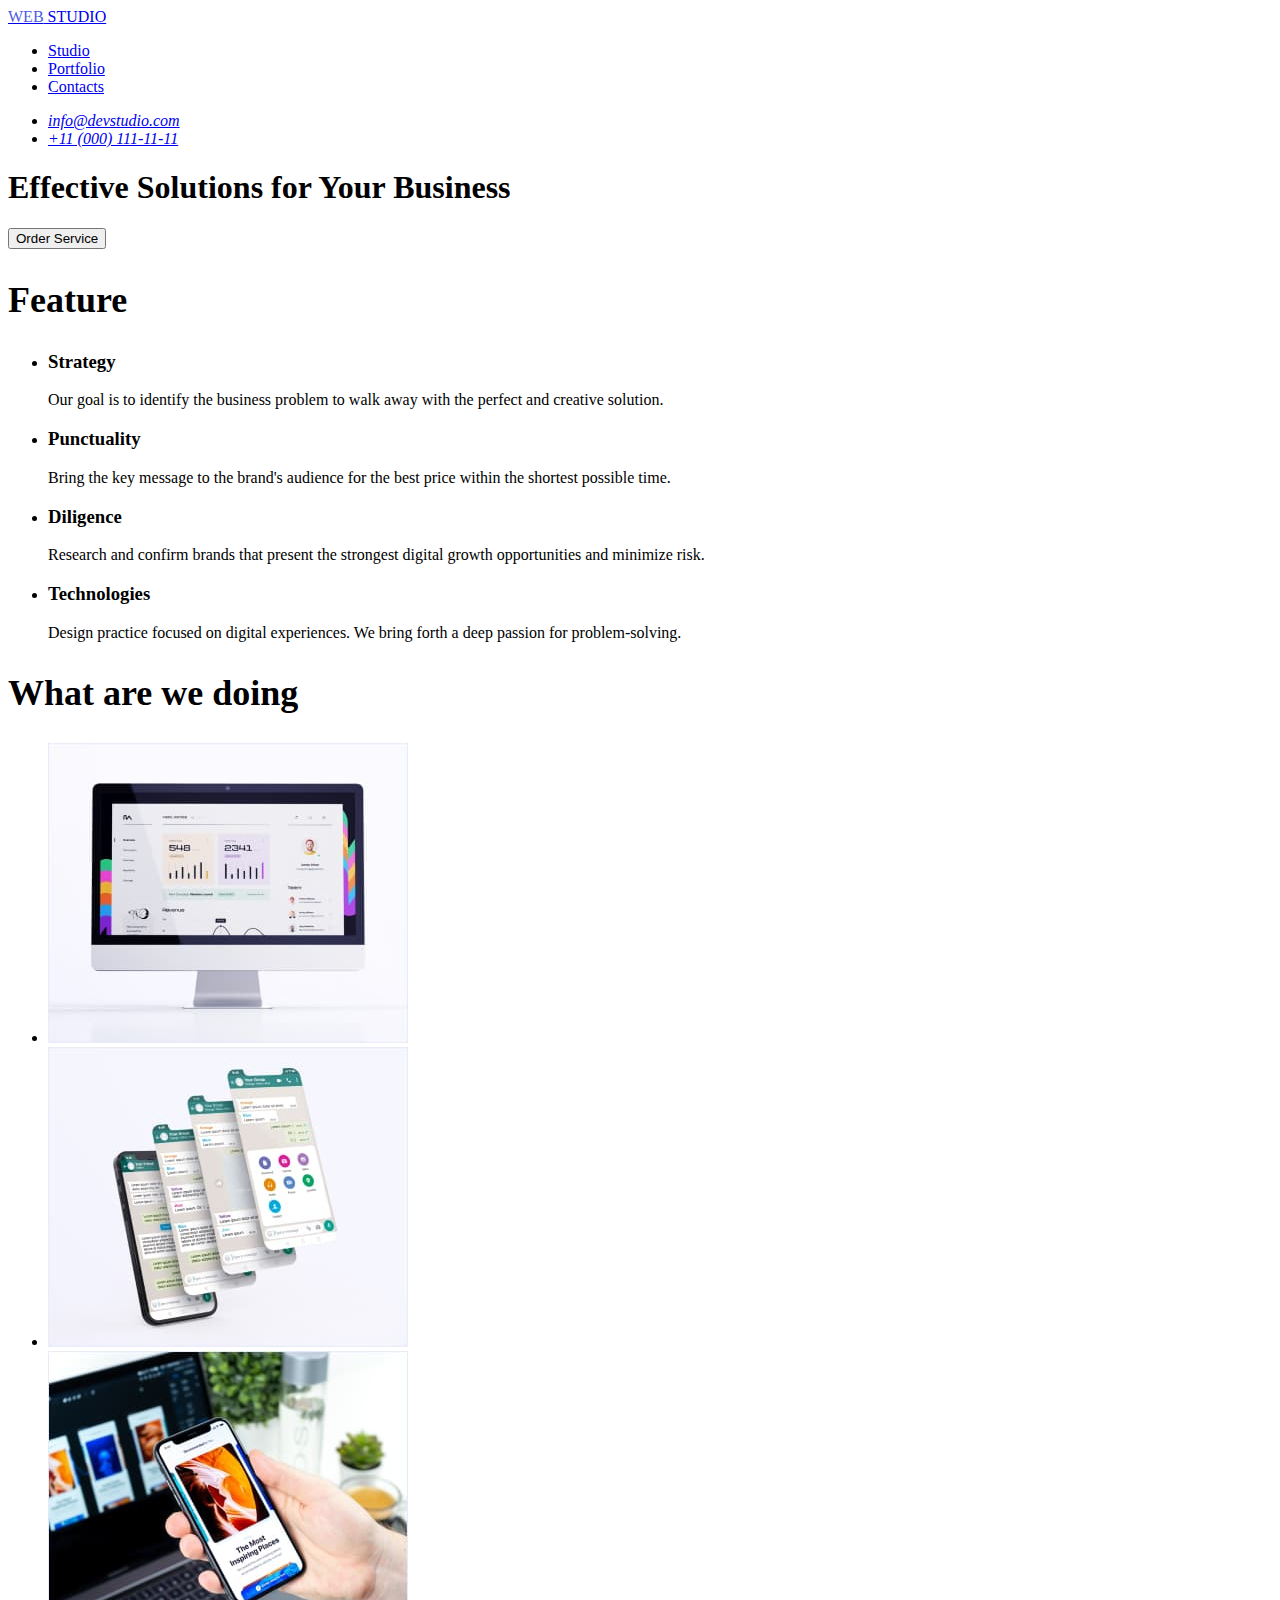
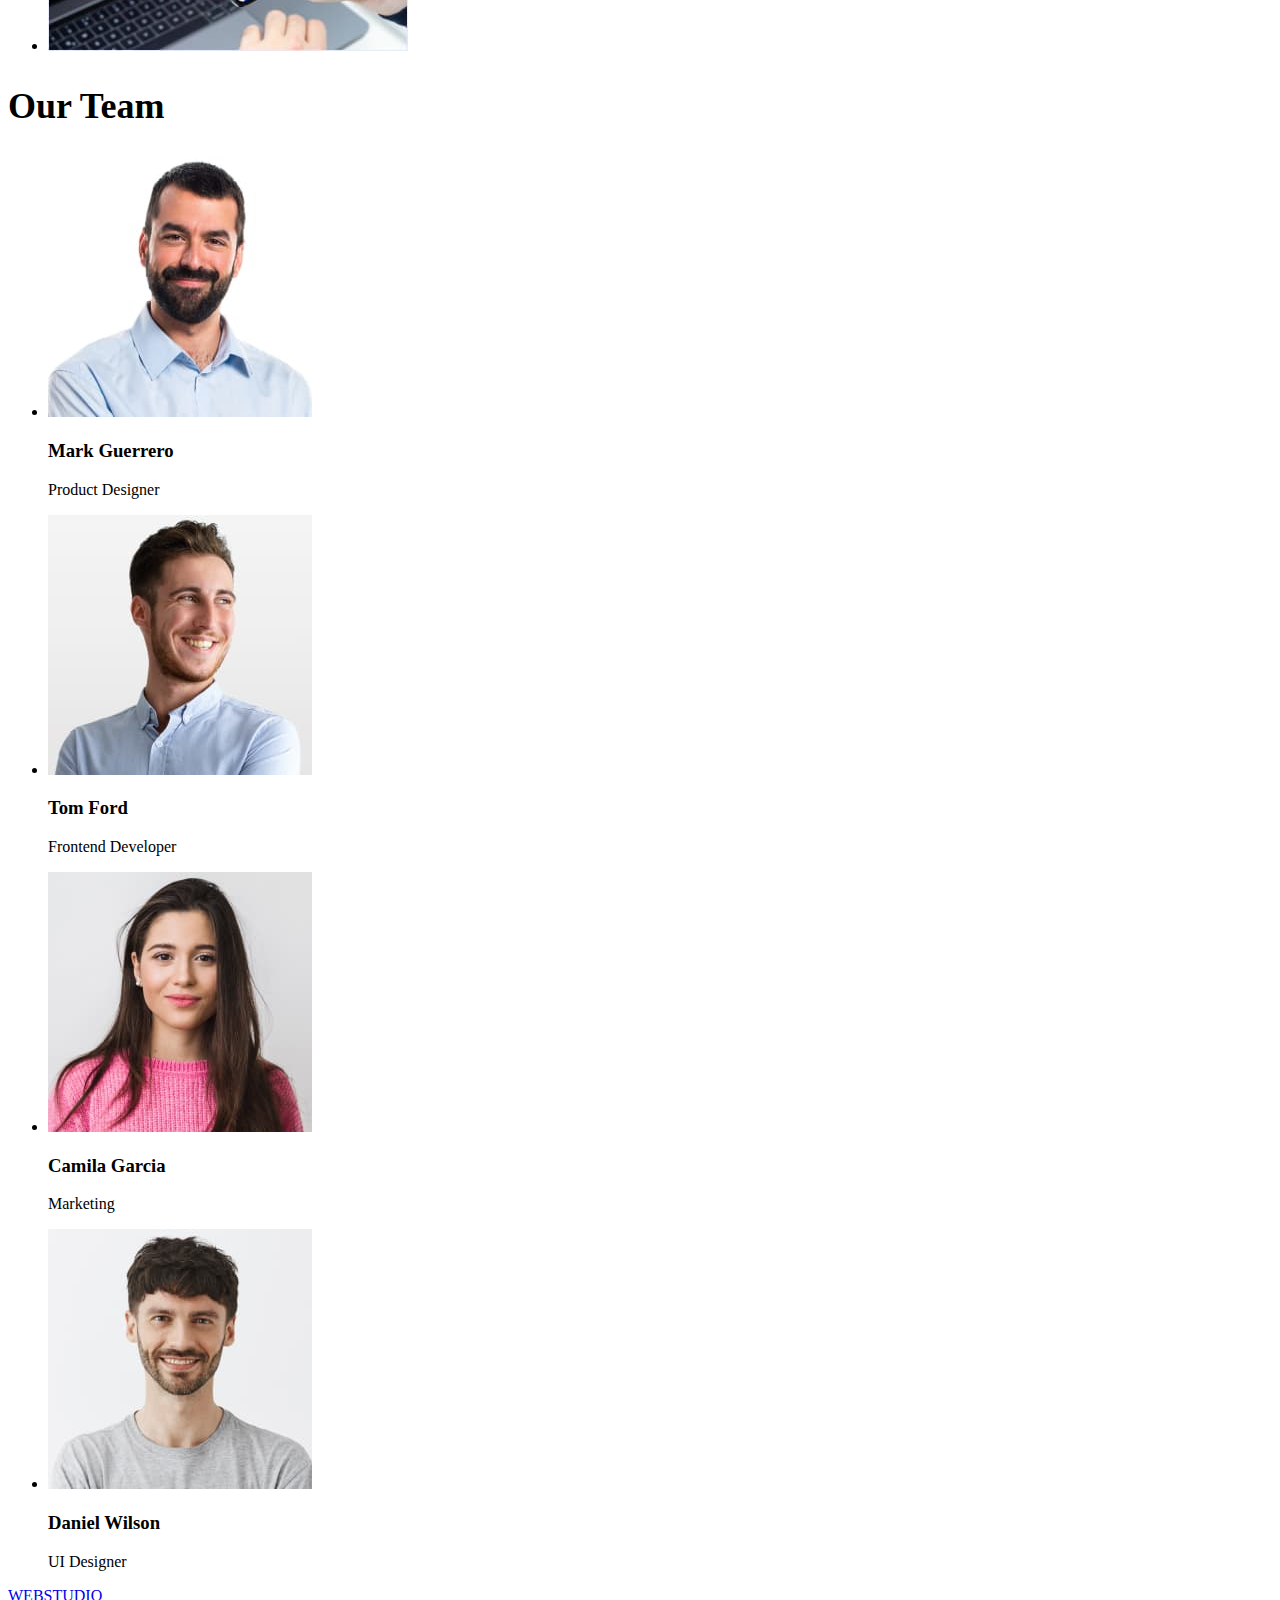
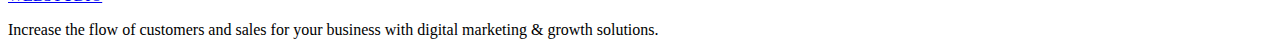
==== index.html @ 149af1ee "Update index.html" ====
<!DOCTYPE html>
<html lang="en">
    
<head>
    <meta charset="UTF-8">
    <meta http-equiv="X-UA-Compatible" content="IE=edge">
    <meta name="viewport" content="width=device-width, initial-scale=1.0">
    <link rel="stylesheet" href="css/styles.css">
    
    <title>STUDIO</title>
</head>

<body>

    <!-- header  -->
    <header>
        <!-- menu nav -->
        <nav>
            <!-- logo -->
        <a href="./index.html"><span class="project-logo-1">WEB</span> STUDIO</a>

            <ul>
                <li><a href="./index.html">Studio</a></li>
                <li><a href="#">Portfolio</a></li>
                <li><a href="#">Contacts</a></li>
            </ul>
        </nav>
        <!-- tel mail -->
        <address>
            <ul>
                <li>
                    <a href="mailto:info@devstudio.com"> info@devstudio.com</a>
                </li>
                <li>
                    <a href="tel:+110001111111">+11 (000) 111-11-11</a>
                </li>
            </ul>
        </address>
    </header>

    <main>

        <!-- hero image -->
        <section>
            <h1>Effective Solutions for Your Business</h1>
            <button type="button">Order Service</button>
        </section>

        <!-- Feature -->
        <section>

            <h2>Feature</h2>
            <ul>
                <li>
                    <h3>Strategy</h3>

                    <p> Our goal is to identify the business problem
                    to walk away with the perfect and
                    creative solution.
                </p>
                </li>
                <li>
                    <h3>Punctuality</h3>

                    <p>Bring the key message to the brand's audience for
                    the best price within the shortest possible time.
                </p>
                </li>

                <li>
                    <h3>Diligence</h3>
                    <p>Research and confirm brands that present the strongest
                    digital growth opportunities and minimize risk.</p>
                </li>


                <li>
                    <h3>Technologies</h3>
                    <p>Design practice focused on digital experiences.
                    We bring forth a deep passion for problem-solving.
                </p>
                </li>
            </ul>
        </section>

        <!-- action -->
        <section>
            <h2>What are we doing</h2>
            <ul>
                <li><img src="./images/img-1-opt.jpg" alt="monitor" width="360"></li>
                <li><img src="./images/img-2-opt.jpg" alt="mobiles" width="360"></li>
                <li><img src="./images/img-3-opt.jpg" alt="hand with phone" width="360"></li>
            </ul>
        </section>

        <section>
            <h2>Our Team</h2>
            <ul>
                <li>
                    <img src="./images/mark-opt.jpg" alt="Mark Guerrero Product Designer" width="264">
                    <h3>Mark Guerrero</h3>
                    <p>Product Designer</p>
                </li>

                <li>
                    <img src="./images/tom-opt.jpg" alt="Tom Ford Frontend Developer" width="264">
                    <h3>Tom Ford</h3>
                    <p>Frontend Developer</p>
                </li>

                <li>
                    <img src="./images/camila-opt.jpg" alt="Camila Garcia Marketing" width="264">
                    <h3>Camila Garcia</h3>
                    <p>Marketing</p>
                </li>

                <li>
                    <img src="./images/daniel-opt.jpg" alt="Daniel Wilson UI Designer" width="264">
                    <h3>Daniel Wilson</h3>
                    <p>UI Designer</p>
                </li>
            </ul>

        </section>


    </main>

    <footer>
        <!-- logo -->
        <a href="./index.html">WEBSTUDIO</a>

        <!-- Increase -->
        <p>
            Increase the flow of customers and
            sales for your business with digital
            marketing & growth solutions.
        </p>

    </footer>


</body>

</html>
---- css/styles.css ----
body {
  background-color: #ffffff;
}

/* logo */

.project-logo-1 {
size: 18px; color: #4D5AE5;

}
/* Typography */

h2 {
font-size: 36px;
}
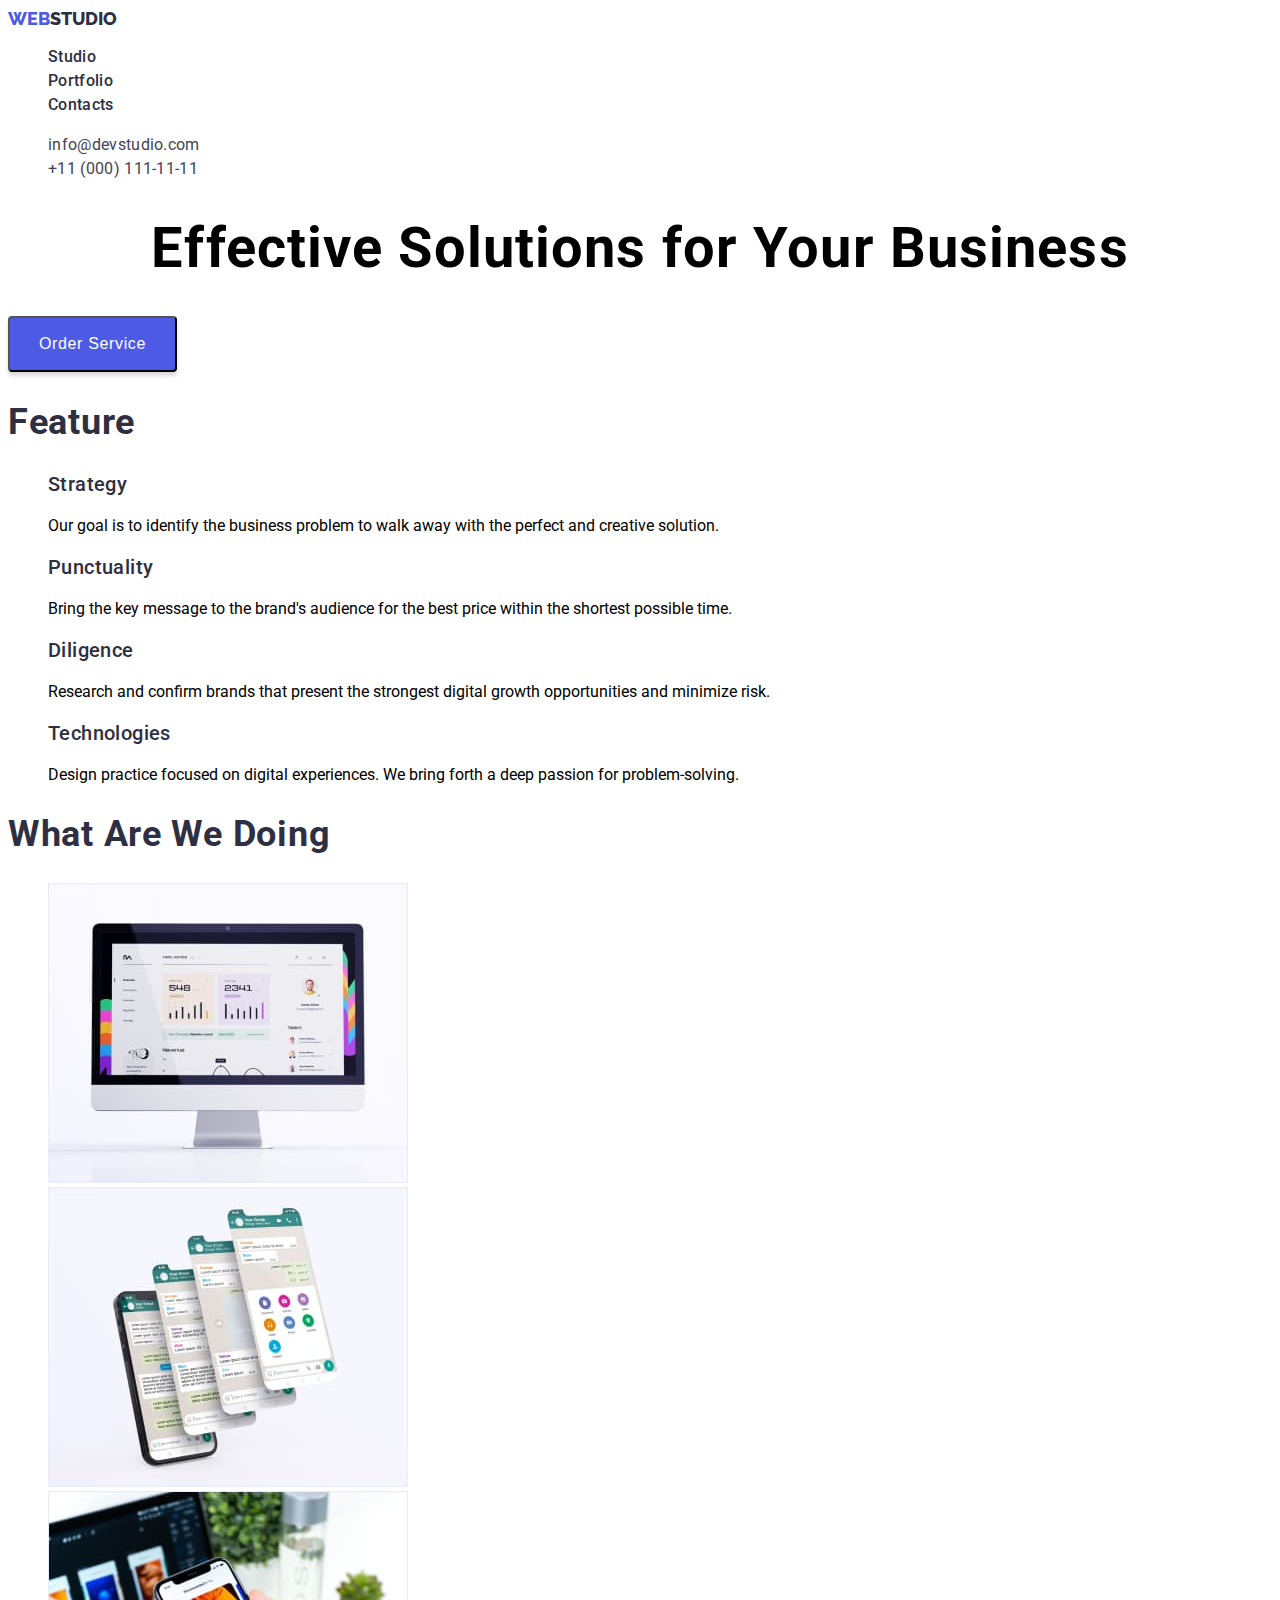
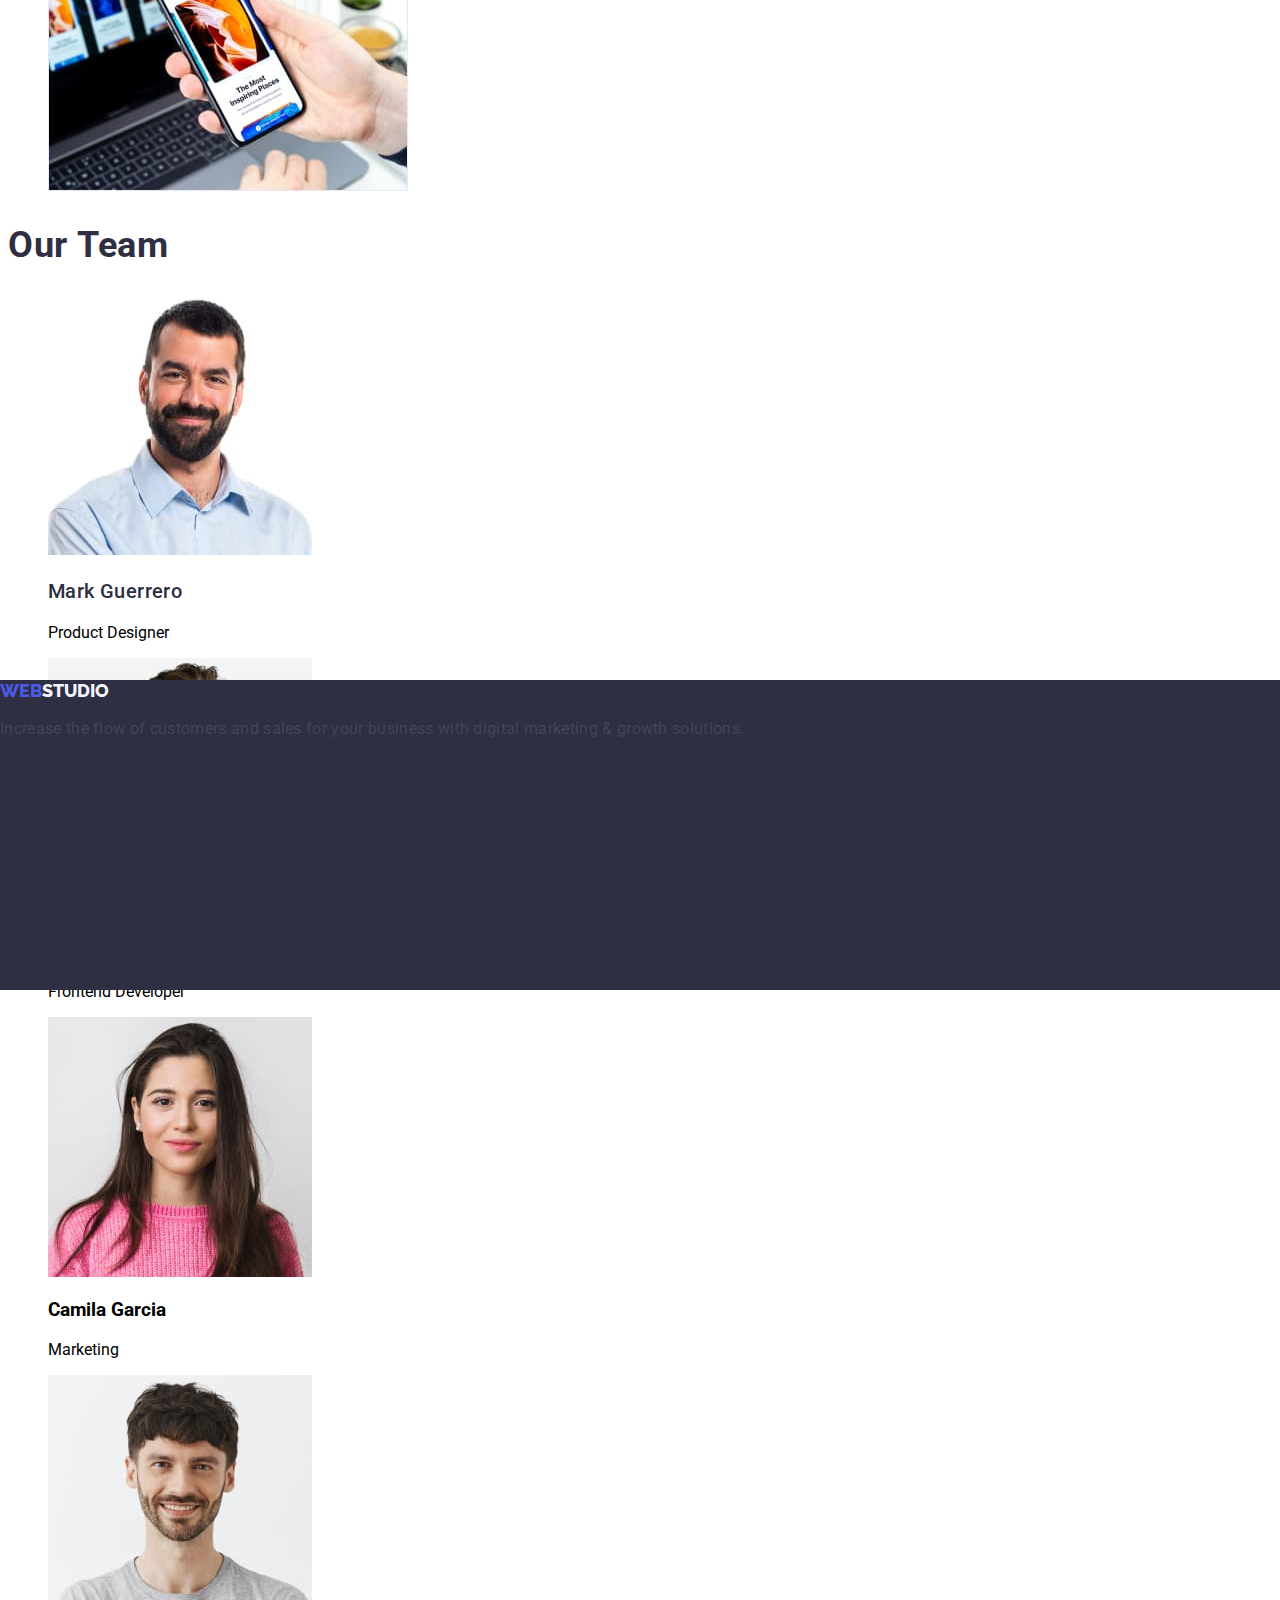
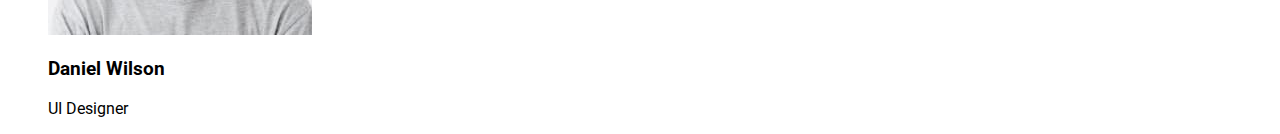
==== commit 5b9ea1c5: "update fonts" ====
--- a/index.html
+++ b/index.html
@@ -1,38 +1,46 @@
 <!DOCTYPE html>
+
 <html lang="en">
-    
+
 <head>
     <meta charset="UTF-8">
     <meta http-equiv="X-UA-Compatible" content="IE=edge">
     <meta name="viewport" content="width=device-width, initial-scale=1.0">
     <link rel="stylesheet" href="css/styles.css">
-    
+
     <title>STUDIO</title>
+    <link rel="stylesheet" href="css/styles.css">
+    <link rel="preconnect" href="https://fonts.googleapis.com">
+    <link rel="preconnect" href="https://fonts.gstatic.com" crossorigin>
+    <link
+        href="https://fonts.googleapis.com/css2?family=Raleway:wght@800&family=Roboto:wght@400;500;700;900&display=swap"
+        rel="stylesheet">
+
 </head>
 
-<body>
+<body class="main-font">
+    <!-- header  -->
+    <header class="page-header">
+        <!-- menu nav -->
+        <nav class="page-nav">
+            <!-- logo -->
+            <a class="logotype link" href="./index.html">
+                <span class="web-color">WEB</span><span class="studio-color">STUDIO</span></a>
 
-    <!-- header  -->
-    <header>
-        <!-- menu nav -->
-        <nav>
-            <!-- logo -->
-        <a href="./index.html"><span class="project-logo-1">WEB</span> STUDIO</a>
-
-            <ul>
-                <li><a href="./index.html">Studio</a></li>
-                <li><a href="#">Portfolio</a></li>
-                <li><a href="#">Contacts</a></li>
+            <ul class="menu list">
+                <li><a class="link menu-link" href="./index.html">Studio</a></li>
+                <li><a class="link menu-link" href="./portfolio.html">Portfolio</a></li>
+                <li><a class="link menu-link" href="./index.html">Contacts</a></li>
             </ul>
         </nav>
         <!-- tel mail -->
-        <address>
-            <ul>
+        <address class="phone-mail">
+            <ul class="menu-contacts list">
                 <li>
-                    <a href="mailto:info@devstudio.com"> info@devstudio.com</a>
+                    <a class="contact-phone-mail link" href="mailto:info@devstudio.com"> info@devstudio.com</a>
                 </li>
                 <li>
-                    <a href="tel:+110001111111">+11 (000) 111-11-11</a>
+                    <a class="contact-phone-mail link" href="tel:+110001111111">+11 (000) 111-11-11</a>
                 </li>
             </ul>
         </address>
@@ -41,82 +49,79 @@
     <main>
 
         <!-- hero image -->
-        <section>
-            <h1>Effective Solutions for Your Business</h1>
-            <button type="button">Order Service</button>
+        <section class="hero">
+            <h1 class="main-title" lang="en">Effective Solutions for Your Business</h1>
+            <button class="order-btn" type="button">Order Service</button>
         </section>
 
         <!-- Feature -->
-        <section>
+        <section class="feature">
 
-            <h2>Feature</h2>
-            <ul>
+            <h2 class="suptitle">Feature</h2>
+            <ul class="list">
                 <li>
-                    <h3>Strategy</h3>
+                    <h3 class="suptitle-3">Strategy</h3>
 
-                    <p> Our goal is to identify the business problem
+                    Our goal is to identify the business problem
                     to walk away with the perfect and
                     creative solution.
-                </p>
                 </li>
                 <li>
-                    <h3>Punctuality</h3>
+                    <h3 class="suptitle-3">Punctuality</h3>
 
-                    <p>Bring the key message to the brand's audience for
+                    Bring the key message to the brand's audience for
                     the best price within the shortest possible time.
-                </p>
                 </li>
 
                 <li>
-                    <h3>Diligence</h3>
-                    <p>Research and confirm brands that present the strongest
-                    digital growth opportunities and minimize risk.</p>
+                    <h3 class="suptitle-3">Diligence</h3>
+                    Research and confirm brands that present the strongest
+                    digital growth opportunities and minimize risk.
                 </li>
 
 
                 <li>
-                    <h3>Technologies</h3>
-                    <p>Design practice focused on digital experiences.
+                    <h3 class="suptitle-3">Technologies</h3>
+                    Design practice focused on digital experiences.
                     We bring forth a deep passion for problem-solving.
-                </p>
                 </li>
             </ul>
         </section>
 
         <!-- action -->
-        <section>
-            <h2>What are we doing</h2>
-            <ul>
+        <section class="action">
+            <h2 class="suptitle">What are we doing</h2>
+            <ul class="list">
                 <li><img src="./images/img-1-opt.jpg" alt="monitor" width="360"></li>
                 <li><img src="./images/img-2-opt.jpg" alt="mobiles" width="360"></li>
                 <li><img src="./images/img-3-opt.jpg" alt="hand with phone" width="360"></li>
             </ul>
         </section>
 
-        <section>
-            <h2>Our Team</h2>
-            <ul>
+        <section class="team">
+            <h2 class="suptitle">Our Team</h2>
+            <ul class="list">
                 <li>
                     <img src="./images/mark-opt.jpg" alt="Mark Guerrero Product Designer" width="264">
-                    <h3>Mark Guerrero</h3>
+                    <h3 class="suptitle-3">Mark Guerrero</h3>
                     <p>Product Designer</p>
                 </li>
 
                 <li>
                     <img src="./images/tom-opt.jpg" alt="Tom Ford Frontend Developer" width="264">
-                    <h3>Tom Ford</h3>
+                    <h3 suptitle-3>Tom Ford</h3>
                     <p>Frontend Developer</p>
                 </li>
 
                 <li>
                     <img src="./images/camila-opt.jpg" alt="Camila Garcia Marketing" width="264">
-                    <h3>Camila Garcia</h3>
+                    <h3 suptitle-3>Camila Garcia</h3>
                     <p>Marketing</p>
                 </li>
 
                 <li>
                     <img src="./images/daniel-opt.jpg" alt="Daniel Wilson UI Designer" width="264">
-                    <h3>Daniel Wilson</h3>
+                    <h3 suptitle-3>Daniel Wilson</h3>
                     <p>UI Designer</p>
                 </li>
             </ul>
@@ -127,16 +132,18 @@
     </main>
 
     <footer>
-        <!-- logo -->
-        <a href="./index.html">WEBSTUDIO</a>
+        <section class="footer-bck">
+            <!-- logo -->
+            <a class="logotype link" href="./index.html">
+                <span class="web-color">WEB</span><span class="studio-color-footer">STUDIO</span> </a>
 
-        <!-- Increase -->
-        <p>
-            Increase the flow of customers and
-            sales for your business with digital
-            marketing & growth solutions.
-        </p>
-
+            <!-- Increase -->
+            <p class="suptitle-text">
+                Increase the flow of customers and
+                sales for your business with digital
+                marketing & growth solutions.
+            </p>
+        </section>
     </footer>
 
 
--- a/css/styles.css
+++ b/css/styles.css
@@ -1,15 +1,133 @@
 body {
   background-color: #ffffff;
 }
+/* =========== styles remove =========  */
+.list {
+  list-style: none;
+}
+.link {
+  text-decoration: none;
+}
+/* =========== /styles remove =========  */
 
-/* logo */
+.logotype {
+  font-family: "Raleway", sans-serif;
+  font-weight: 800;
+  font-size: 18px;
+  line-height: 21px;
+}
+.web-color {
+  color: #4d5ae5;
+}
+.studio-color {
+  color: #2e2f42;
+}
+.studio-color-footer {
+  color: #f4f4fd;
+}
+/* ================== COMPONENTS ================== */
+.suptitle {
+  font-weight: 700;
+  font-size: 36px;
+  line-height: 40px;
+  letter-spacing: 0.02em;
+  text-transform: capitalize;
+  color: #2e2f42;
+}
 
-.project-logo-1 {
-size: 18px; color: #4D5AE5;
+.suptitle-3 {
+  font-weight: 500;
+  font-size: 20px;
+  line-height: 24px;
+  /* text-align: center; */
+  letter-spacing: 0.02em;
+  color: #2e2f42;
+}
 
+.suptitle-text {
+  font-weight: 400;
+  font-size: 16px;
+  line-height: 24px;
+  letter-spacing: 0.02em;
+  color: #434455;
 }
-/* Typography */
 
-h2 {
-font-size: 36px;
-}+/* ================== /COMPONENTS ================== */
+
+/*========= HEADER ===============*/
+
+.menu-link {
+  font-weight: 500;
+  font-size: 16px;
+  line-height: 24px;
+  letter-spacing: 0.02em;
+  color: #2e2f42;
+}
+
+.menu .menu-link:hover,
+.menu .menu-link:focus {
+  color: #404bbf;
+}
+
+.contact-phone-mail {
+  font-style: normal;
+  font-weight: 400;
+  font-size: 16px;
+  line-height: 24px;
+  letter-spacing: 0.02em;
+  color: #434455;
+}
+.contact-phone-mail:active {
+  color: #2e2f42;
+}
+/* ================/HEADER ============== */
+.main-font {
+  font-family: "Roboto", sans-serif;
+}
+
+/* =================HERO================= */
+
+.main-title {
+  font-weight: 700;
+  font-size: 56px;
+  line-height: 1.07;
+  text-align: center;
+  letter-spacing: 0.02em;
+  /* color: #ffffff; */
+}
+
+.order-btn {
+  font-weight: 500;
+  font-size: 16px;
+  line-height: 24px;
+  /* display: flex;
+  align-items: center; */
+  letter-spacing: 0.04em;
+  color: #ffffff;
+  width: 169px;
+  height: 56px;
+  left: 20px;
+  top: 20px;
+  background: #4d5ae5;
+  box-shadow: 0px 4px 4px rgba(0, 0, 0, 0.15);
+  border-radius: 4px;
+}
+
+.order-btn:hover,
+.order-btn:focus {
+  background: #404bbf;
+  color: #ffffff;
+}
+
+/* ================= /HERO ================= */
+
+/* =============FOOTER=================== */
+
+.footer-bck {
+  position: absolute;
+  width: 1440px;
+  height: 310px;
+  left: 0px;
+  top: 2280px;
+  background: #2e2f42;
+}
--- a/css/styles.css
+++ b/css/styles.css
@@ -1,15 +1,133 @@
 body {
   background-color: #ffffff;
 }
+/* =========== styles remove =========  */
+.list {
+  list-style: none;
+}
+.link {
+  text-decoration: none;
+}
+/* =========== /styles remove =========  */
 
-/* logo */
+.logotype {
+  font-family: "Raleway", sans-serif;
+  font-weight: 800;
+  font-size: 18px;
+  line-height: 21px;
+}
+.web-color {
+  color: #4d5ae5;
+}
+.studio-color {
+  color: #2e2f42;
+}
+.studio-color-footer {
+  color: #f4f4fd;
+}
+/* ================== COMPONENTS ================== */
+.suptitle {
+  font-weight: 700;
+  font-size: 36px;
+  line-height: 40px;
+  letter-spacing: 0.02em;
+  text-transform: capitalize;
+  color: #2e2f42;
+}
 
-.project-logo-1 {
-size: 18px; color: #4D5AE5;
+.suptitle-3 {
+  font-weight: 500;
+  font-size: 20px;
+  line-height: 24px;
+  /* text-align: center; */
+  letter-spacing: 0.02em;
+  color: #2e2f42;
+}
 
+.suptitle-text {
+  font-weight: 400;
+  font-size: 16px;
+  line-height: 24px;
+  letter-spacing: 0.02em;
+  color: #434455;
 }
-/* Typography */
 
-h2 {
-font-size: 36px;
-}+/* ================== /COMPONENTS ================== */
+
+/*========= HEADER ===============*/
+
+.menu-link {
+  font-weight: 500;
+  font-size: 16px;
+  line-height: 24px;
+  letter-spacing: 0.02em;
+  color: #2e2f42;
+}
+
+.menu .menu-link:hover,
+.menu .menu-link:focus {
+  color: #404bbf;
+}
+
+.contact-phone-mail {
+  font-style: normal;
+  font-weight: 400;
+  font-size: 16px;
+  line-height: 24px;
+  letter-spacing: 0.02em;
+  color: #434455;
+}
+.contact-phone-mail:active {
+  color: #2e2f42;
+}
+/* ================/HEADER ============== */
+.main-font {
+  font-family: "Roboto", sans-serif;
+}
+
+/* =================HERO================= */
+
+.main-title {
+  font-weight: 700;
+  font-size: 56px;
+  line-height: 1.07;
+  text-align: center;
+  letter-spacing: 0.02em;
+  /* color: #ffffff; */
+}
+
+.order-btn {
+  font-weight: 500;
+  font-size: 16px;
+  line-height: 24px;
+  /* display: flex;
+  align-items: center; */
+  letter-spacing: 0.04em;
+  color: #ffffff;
+  width: 169px;
+  height: 56px;
+  left: 20px;
+  top: 20px;
+  background: #4d5ae5;
+  box-shadow: 0px 4px 4px rgba(0, 0, 0, 0.15);
+  border-radius: 4px;
+}
+
+.order-btn:hover,
+.order-btn:focus {
+  background: #404bbf;
+  color: #ffffff;
+}
+
+/* ================= /HERO ================= */
+
+/* =============FOOTER=================== */
+
+.footer-bck {
+  position: absolute;
+  width: 1440px;
+  height: 310px;
+  left: 0px;
+  top: 2280px;
+  background: #2e2f42;
+}
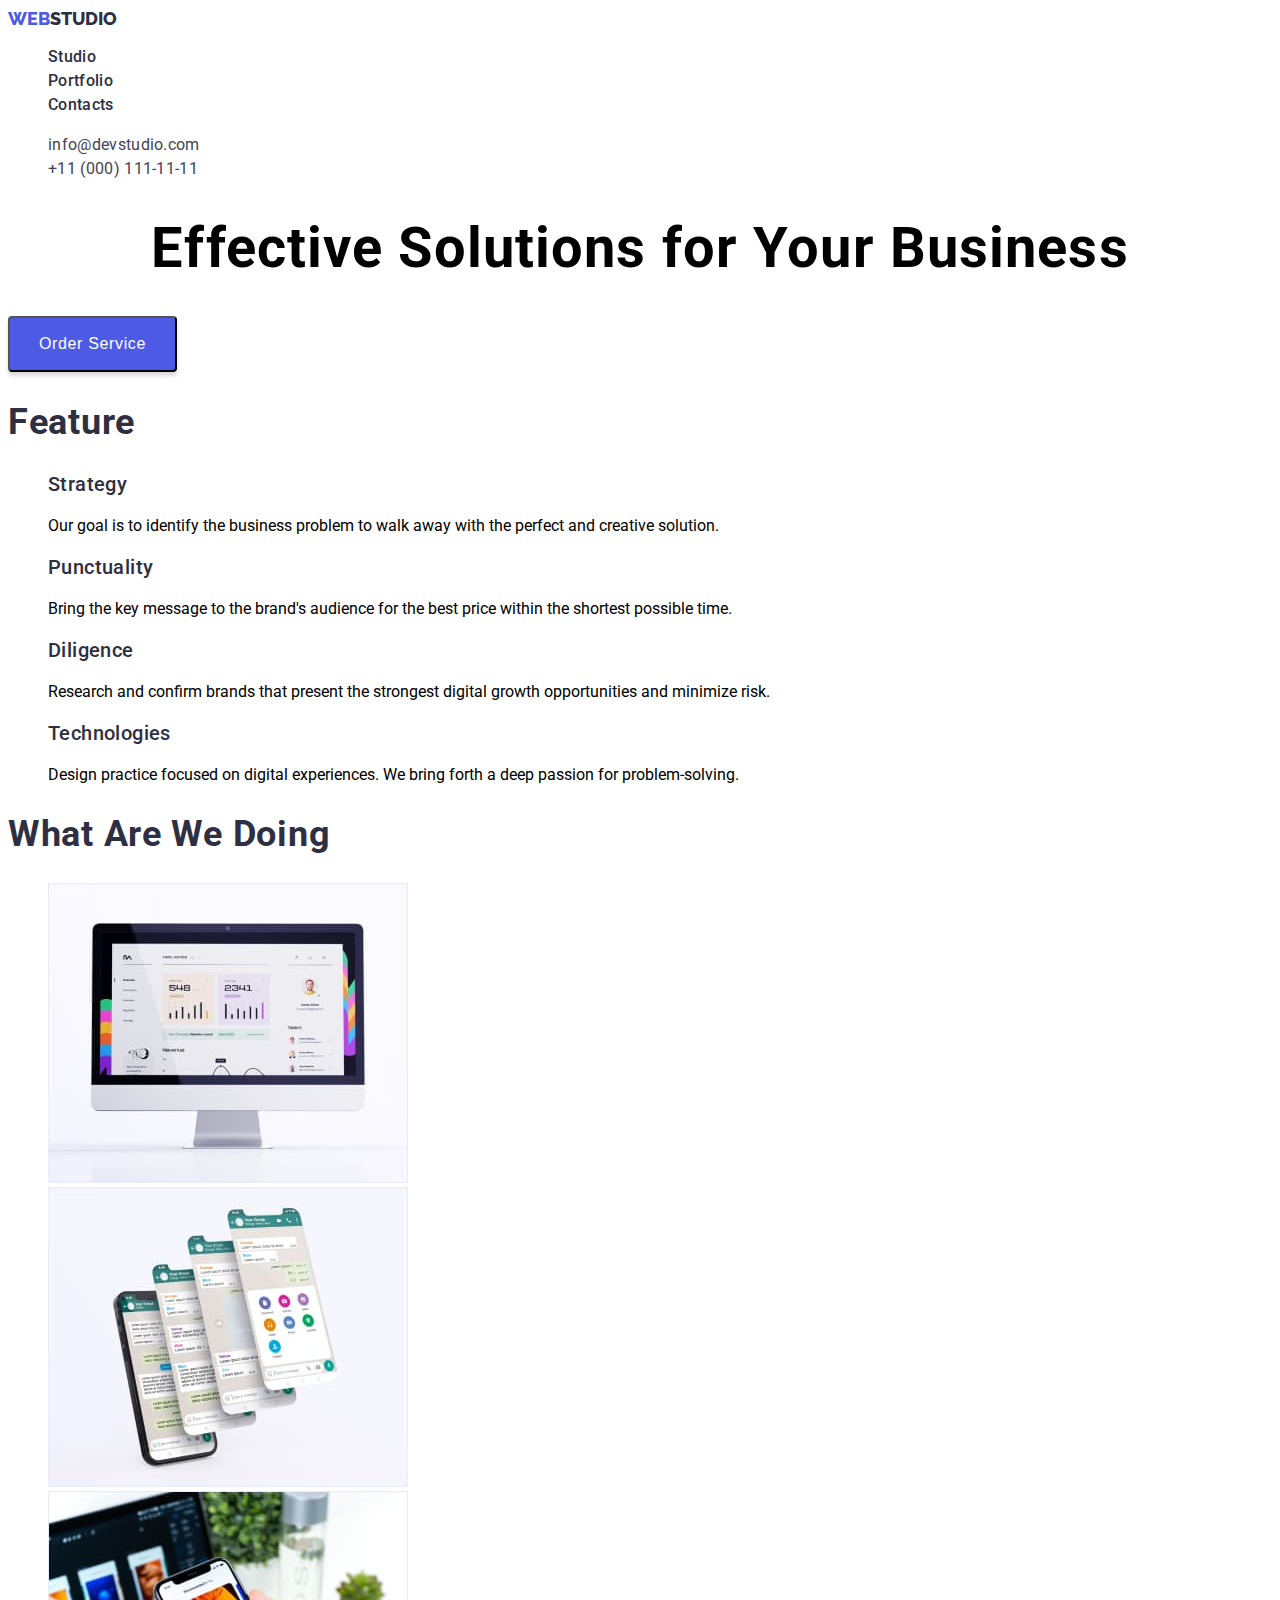
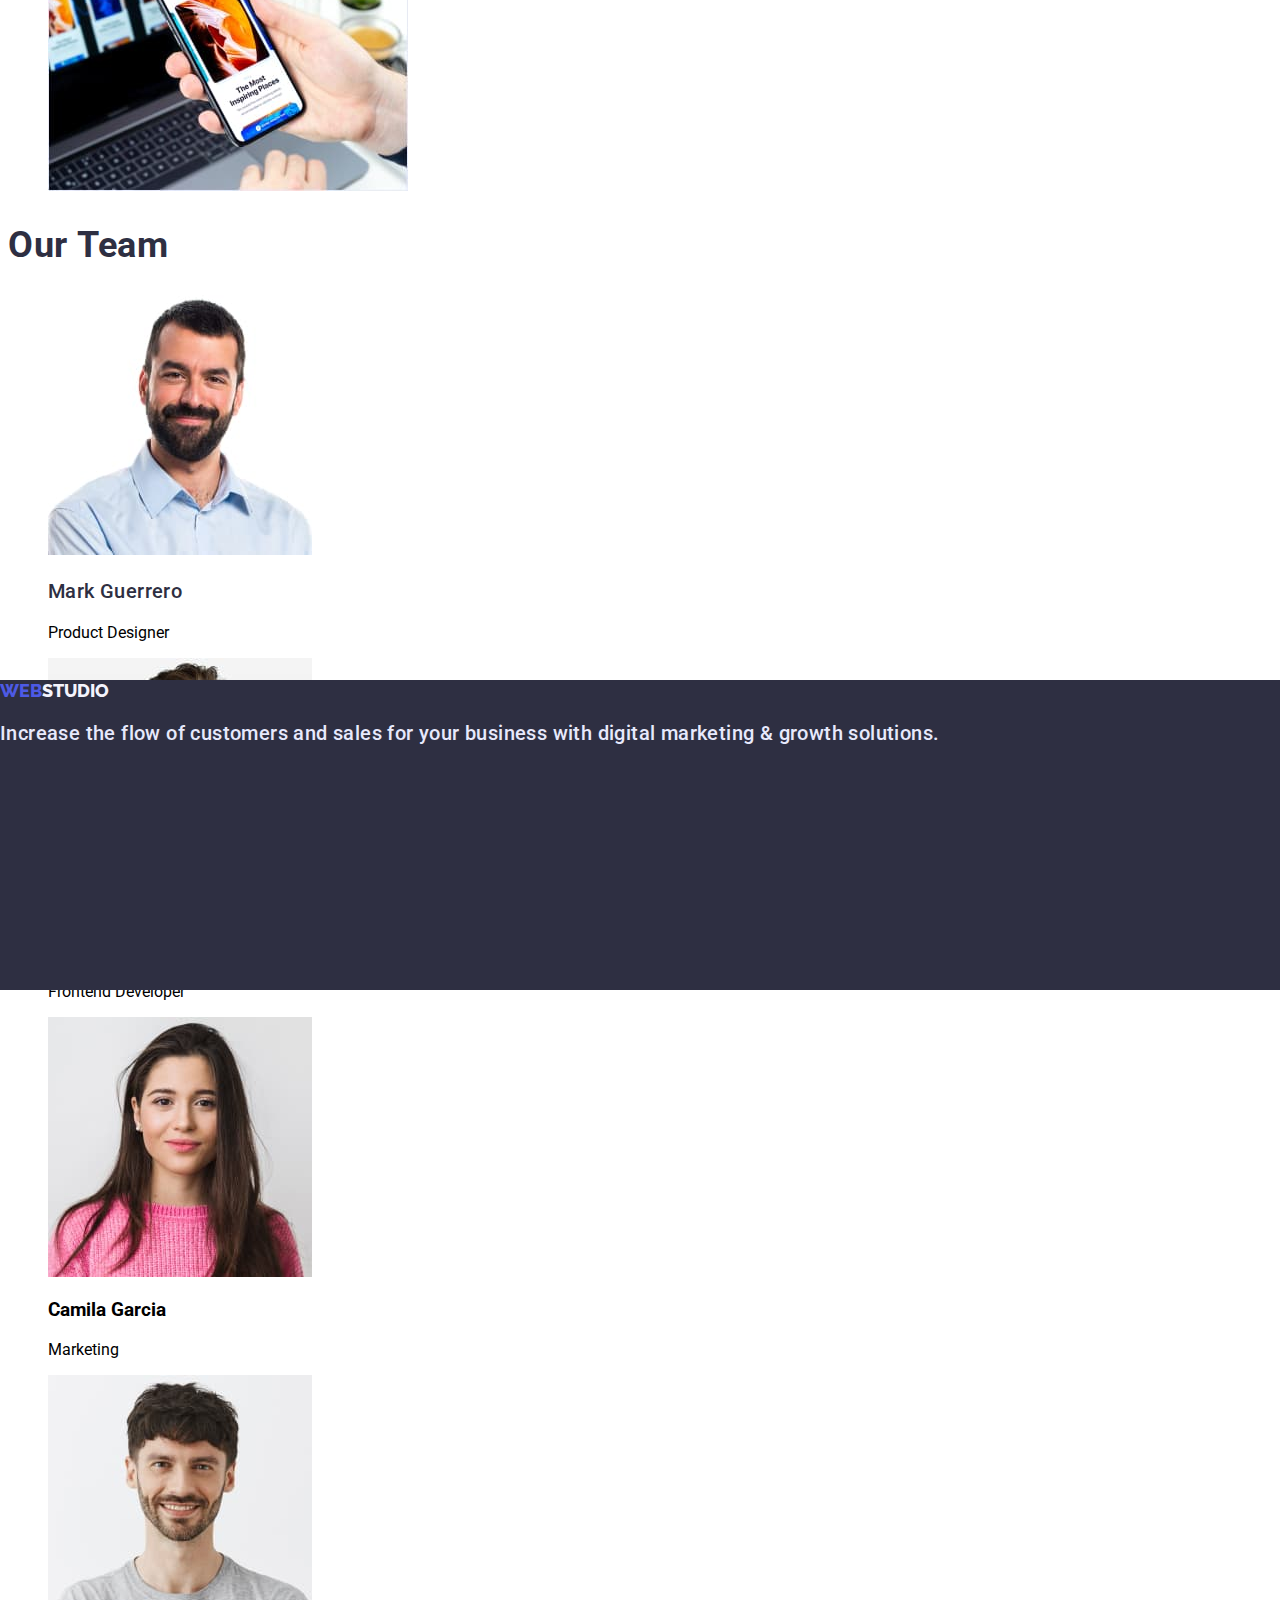
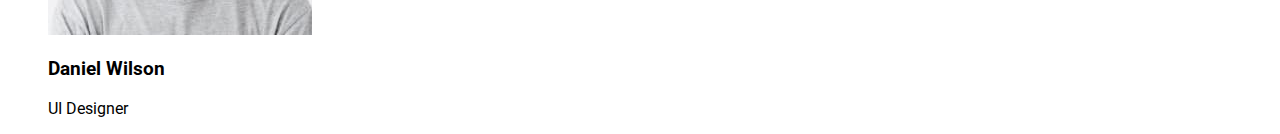
==== commit 6ceed2a6: "upd styles" ====
--- a/index.html
+++ b/index.html
@@ -138,7 +138,7 @@
                 <span class="web-color">WEB</span><span class="studio-color-footer">STUDIO</span> </a>
 
             <!-- Increase -->
-            <p class="suptitle-text">
+            <p class="suptitle-3 suptitle-theme-light">
                 Increase the flow of customers and
                 sales for your business with digital
                 marketing & growth solutions.
--- a/css/styles.css
+++ b/css/styles.css
@@ -44,14 +44,13 @@
   color: #2e2f42;
 }
 
-.suptitle-text {
-  font-weight: 400;
-  font-size: 16px;
-  line-height: 24px;
-  letter-spacing: 0.02em;
-  color: #434455;
+.suptitle-theme-light {
+  color: #e7e9fc;
 }
 
+.suptitle-theme-dark {
+  color: #000000;
+}
 /* ================== /COMPONENTS ================== */
 
 /*========= HEADER ===============*/
--- a/css/styles.css
+++ b/css/styles.css
@@ -44,14 +44,13 @@
   color: #2e2f42;
 }
 
-.suptitle-text {
-  font-weight: 400;
-  font-size: 16px;
-  line-height: 24px;
-  letter-spacing: 0.02em;
-  color: #434455;
+.suptitle-theme-light {
+  color: #e7e9fc;
 }
 
+.suptitle-theme-dark {
+  color: #000000;
+}
 /* ================== /COMPONENTS ================== */
 
 /*========= HEADER ===============*/
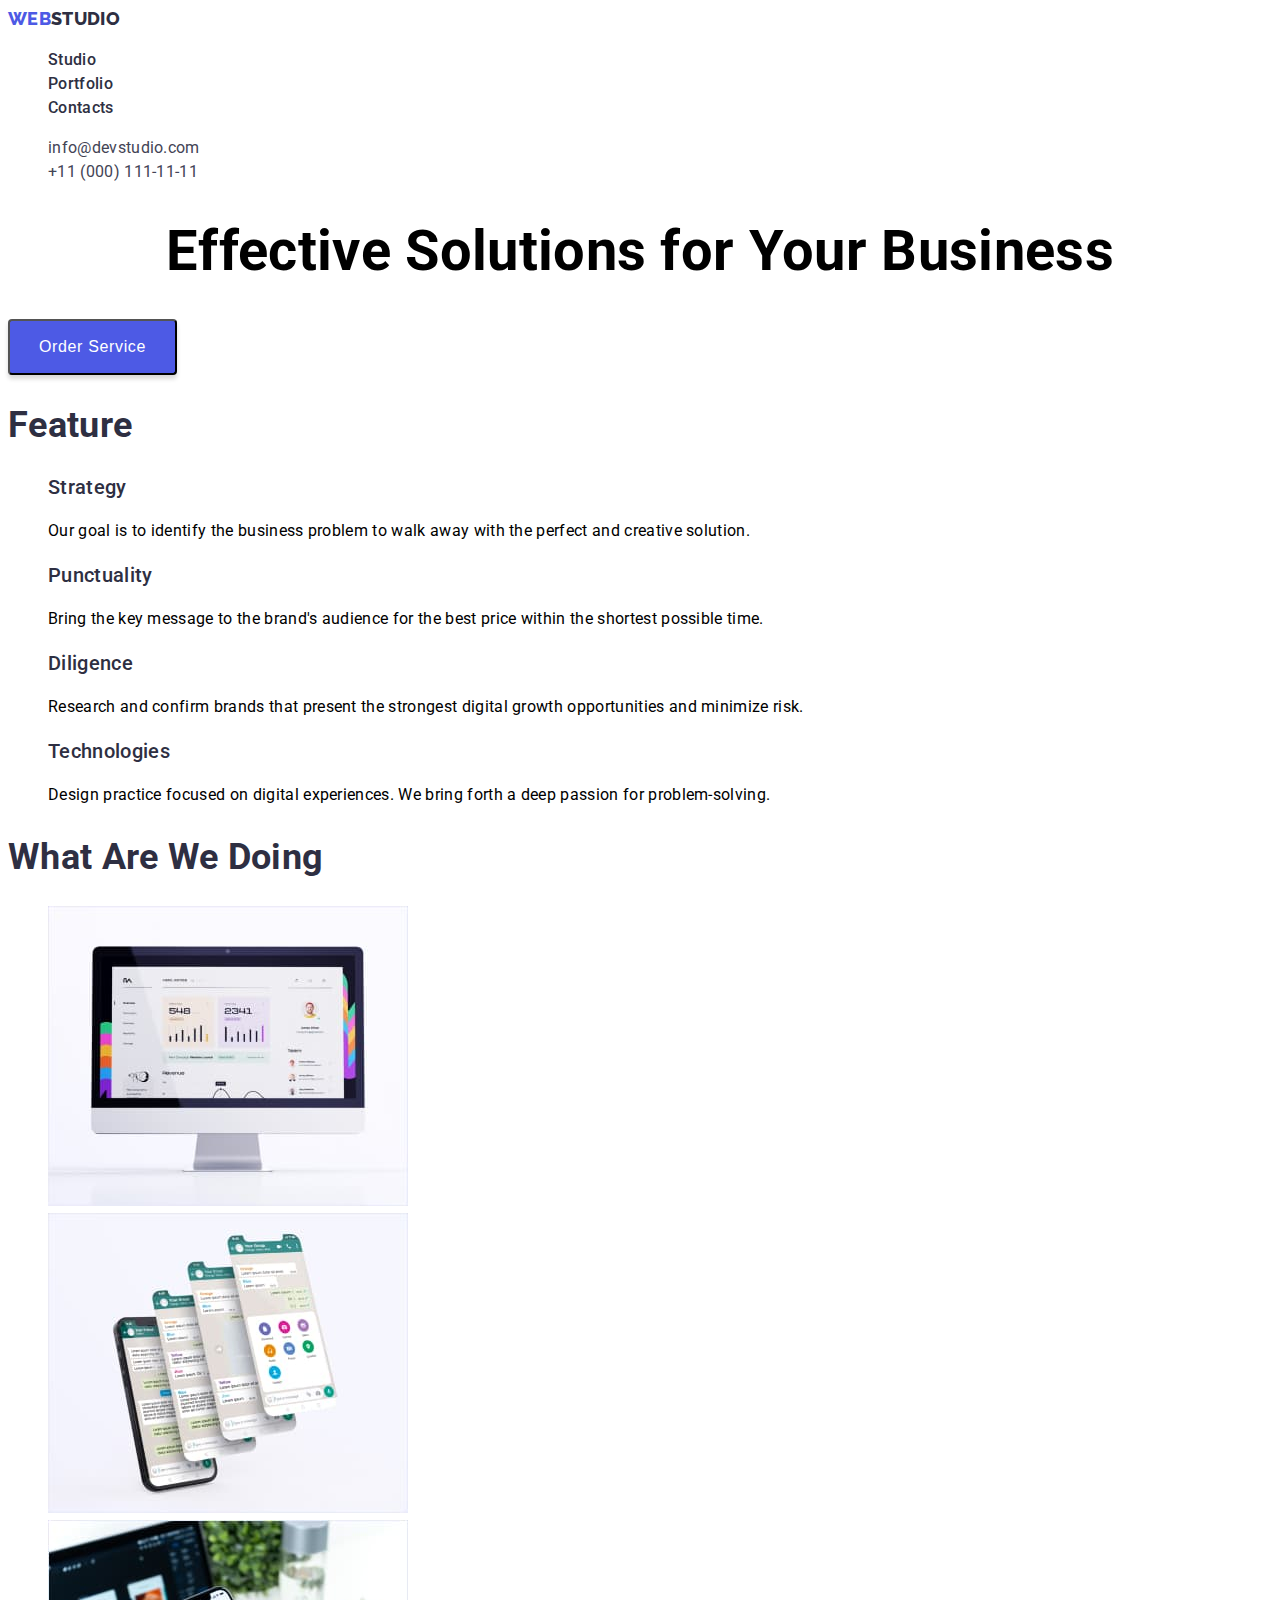
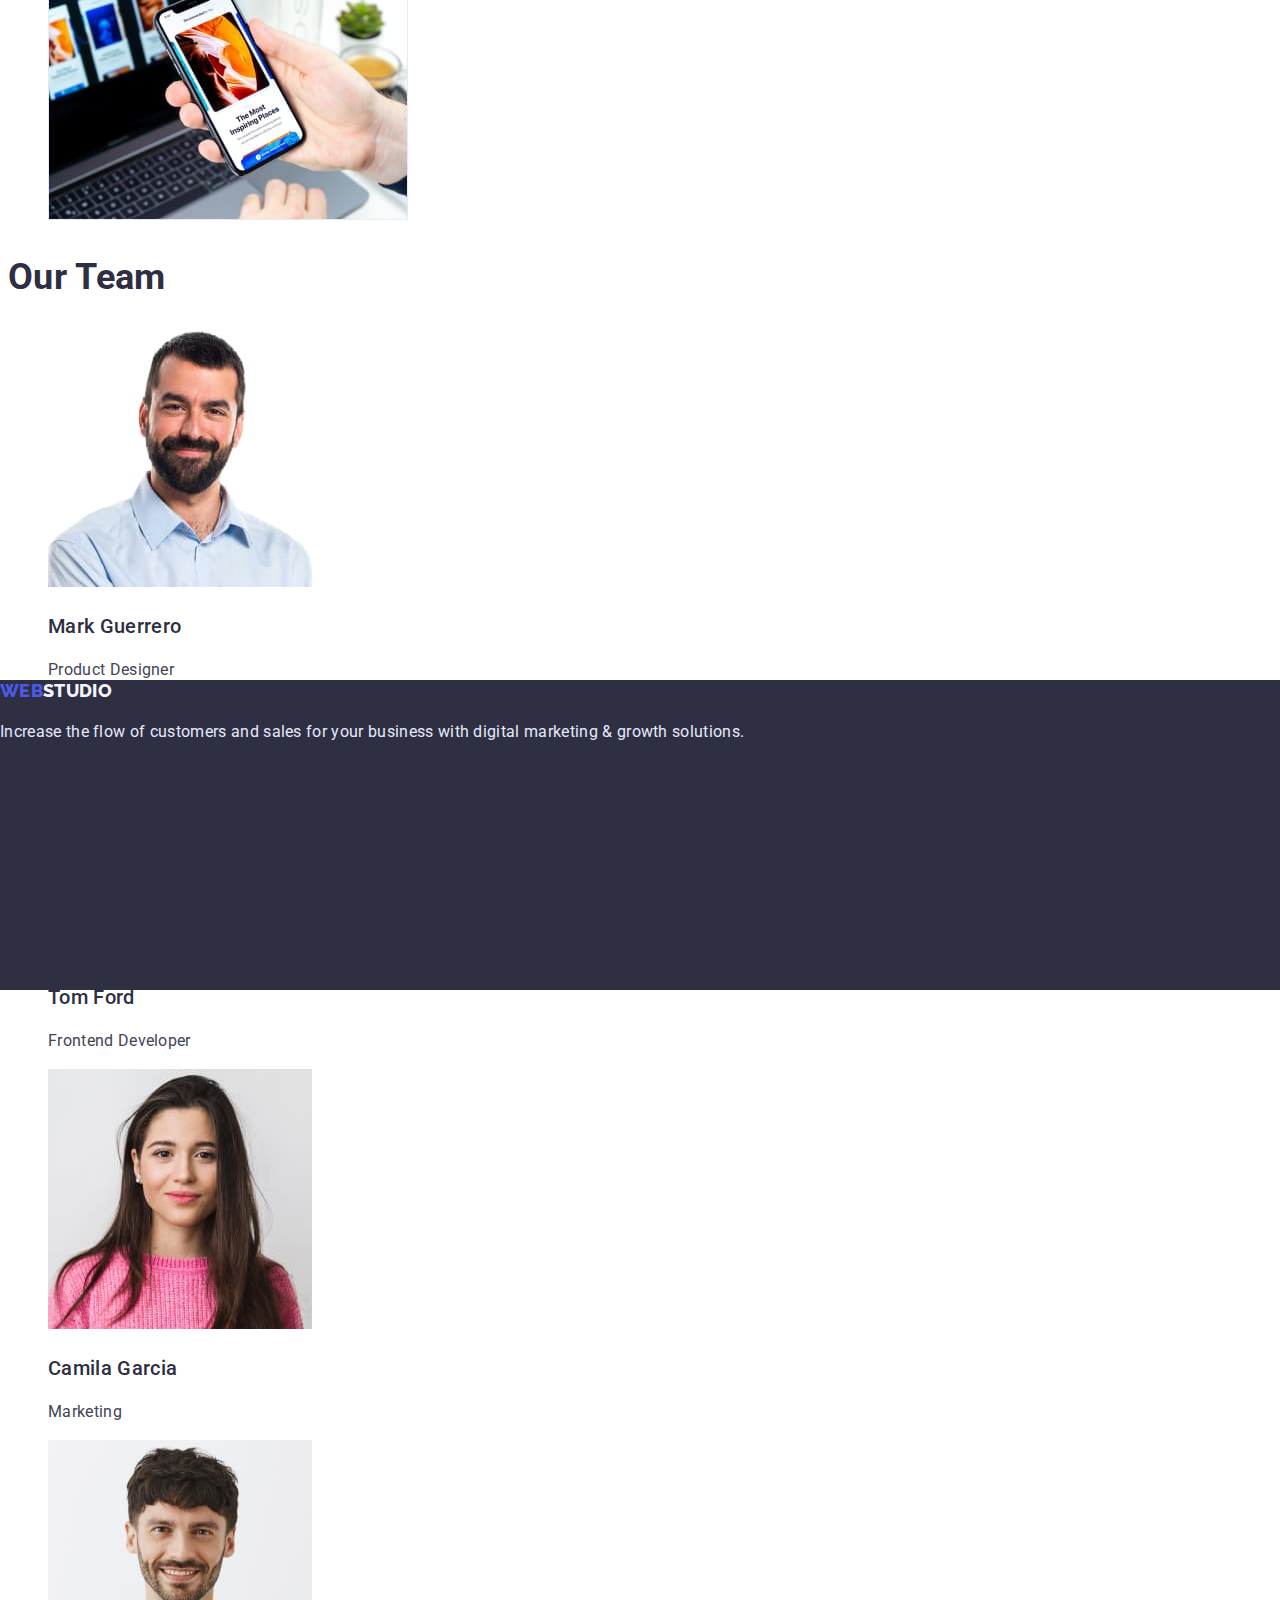
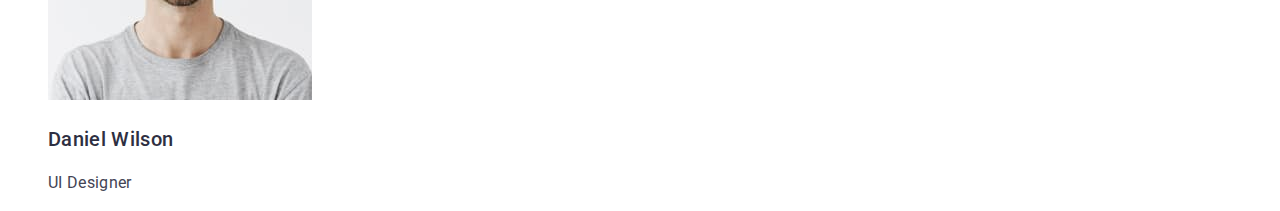
==== commit 8c507fcf: "css upd" ====
--- a/index.html
+++ b/index.html
@@ -18,7 +18,7 @@
 
 </head>
 
-<body class="main-font">
+<body>
     <!-- header  -->
     <header class="page-header">
         <!-- menu nav -->
@@ -101,28 +101,25 @@
         <section class="team">
             <h2 class="suptitle">Our Team</h2>
             <ul class="list">
-                <li>
-                    <img src="./images/mark-opt.jpg" alt="Mark Guerrero Product Designer" width="264">
-                    <h3 class="suptitle-3">Mark Guerrero</h3>
-                    <p>Product Designer</p>
+                <img src=" ./images/mark-opt.jpg" alt="Mark Guerrero Product Designer" width="264">
+                <h3 class="suptitle-3">Mark Guerrero</h3>
+                <p class="suptitle-txt">Product Designer</p>
                 </li>
 
-                <li>
-                    <img src="./images/tom-opt.jpg" alt="Tom Ford Frontend Developer" width="264">
-                    <h3 suptitle-3>Tom Ford</h3>
-                    <p>Frontend Developer</p>
+                <img src=" ./images/tom-opt.jpg" alt="Tom Ford Frontend Developer" width="264">
+                <h3 class="suptitle-3">Tom Ford</h3>
+                <p class="suptitle-txt">Frontend Developer</p>
                 </li>
 
-                <li>
-                    <img src="./images/camila-opt.jpg" alt="Camila Garcia Marketing" width="264">
-                    <h3 suptitle-3>Camila Garcia</h3>
-                    <p>Marketing</p>
+                <img src=" ./images/camila-opt.jpg" alt="Camila Garcia Marketing" width="264">
+                <h3 class="suptitle-3">Camila Garcia</h3>
+                <p class=" suptitle-txt">Marketing</p>
                 </li>
 
                 <li>
                     <img src="./images/daniel-opt.jpg" alt="Daniel Wilson UI Designer" width="264">
-                    <h3 suptitle-3>Daniel Wilson</h3>
-                    <p>UI Designer</p>
+                    <h3 class="suptitle-3">Daniel Wilson</h3>
+                    <p class="suptitle-txt">UI Designer</p>
                 </li>
             </ul>
 
@@ -138,7 +135,7 @@
                 <span class="web-color">WEB</span><span class="studio-color-footer">STUDIO</span> </a>
 
             <!-- Increase -->
-            <p class="suptitle-3 suptitle-theme-light">
+            <p class="suptitle-txt suptitle-theme-light">
                 Increase the flow of customers and
                 sales for your business with digital
                 marketing & growth solutions.
--- a/css/styles.css
+++ b/css/styles.css
@@ -1,4 +1,22 @@
+:root {
+  --primary-brand-color: #4d5ae5;
+  --presed-state-color: #404bbf;
+  --dark-color-bg: #2e2f42;
+  --success-color-bg: #31d0aa;
+  --text-color-bg: #434455;
+  --sabtle-text-color-bg: #8e8f99;
+  --accent-color-bg: #e7e9fc;
+  --light-color-bg: #f4f4fd;
+  --overlay-color-bg: rgba(46, 47, 66, 0.4);
+  --hero-color-bg: rgba(46, 47, 66, 0.7);
+}
+
 body {
+  font-family: "Roboto", sans-serif;
+  font-size: 16px;
+  line-height: 24px;
+  letter-spacing: 0.02em;
+
   background-color: #ffffff;
 }
 /* =========== styles remove =========  */
@@ -30,7 +48,6 @@
   font-weight: 700;
   font-size: 36px;
   line-height: 40px;
-  letter-spacing: 0.02em;
   text-transform: capitalize;
   color: #2e2f42;
 }
@@ -40,10 +57,13 @@
   font-size: 20px;
   line-height: 24px;
   /* text-align: center; */
-  letter-spacing: 0.02em;
   color: #2e2f42;
 }
 
+.suptitle-txt {
+  font-weight: 400;
+  color: #434455;
+}
 .suptitle-theme-light {
   color: #e7e9fc;
 }
@@ -57,9 +77,6 @@
 
 .menu-link {
   font-weight: 500;
-  font-size: 16px;
-  line-height: 24px;
-  letter-spacing: 0.02em;
   color: #2e2f42;
 }
 
@@ -71,18 +88,12 @@
 .contact-phone-mail {
   font-style: normal;
   font-weight: 400;
-  font-size: 16px;
-  line-height: 24px;
-  letter-spacing: 0.02em;
   color: #434455;
 }
 .contact-phone-mail:active {
   color: #2e2f42;
 }
 /* ================/HEADER ============== */
-.main-font {
-  font-family: "Roboto", sans-serif;
-}
 
 /* =================HERO================= */
 
@@ -91,7 +102,6 @@
   font-size: 56px;
   line-height: 1.07;
   text-align: center;
-  letter-spacing: 0.02em;
   /* color: #ffffff; */
 }
 
--- a/css/styles.css
+++ b/css/styles.css
@@ -1,4 +1,22 @@
+:root {
+  --primary-brand-color: #4d5ae5;
+  --presed-state-color: #404bbf;
+  --dark-color-bg: #2e2f42;
+  --success-color-bg: #31d0aa;
+  --text-color-bg: #434455;
+  --sabtle-text-color-bg: #8e8f99;
+  --accent-color-bg: #e7e9fc;
+  --light-color-bg: #f4f4fd;
+  --overlay-color-bg: rgba(46, 47, 66, 0.4);
+  --hero-color-bg: rgba(46, 47, 66, 0.7);
+}
+
 body {
+  font-family: "Roboto", sans-serif;
+  font-size: 16px;
+  line-height: 24px;
+  letter-spacing: 0.02em;
+
   background-color: #ffffff;
 }
 /* =========== styles remove =========  */
@@ -30,7 +48,6 @@
   font-weight: 700;
   font-size: 36px;
   line-height: 40px;
-  letter-spacing: 0.02em;
   text-transform: capitalize;
   color: #2e2f42;
 }
@@ -40,10 +57,13 @@
   font-size: 20px;
   line-height: 24px;
   /* text-align: center; */
-  letter-spacing: 0.02em;
   color: #2e2f42;
 }
 
+.suptitle-txt {
+  font-weight: 400;
+  color: #434455;
+}
 .suptitle-theme-light {
   color: #e7e9fc;
 }
@@ -57,9 +77,6 @@
 
 .menu-link {
   font-weight: 500;
-  font-size: 16px;
-  line-height: 24px;
-  letter-spacing: 0.02em;
   color: #2e2f42;
 }
 
@@ -71,18 +88,12 @@
 .contact-phone-mail {
   font-style: normal;
   font-weight: 400;
-  font-size: 16px;
-  line-height: 24px;
-  letter-spacing: 0.02em;
   color: #434455;
 }
 .contact-phone-mail:active {
   color: #2e2f42;
 }
 /* ================/HEADER ============== */
-.main-font {
-  font-family: "Roboto", sans-serif;
-}
 
 /* =================HERO================= */
 
@@ -91,7 +102,6 @@
   font-size: 56px;
   line-height: 1.07;
   text-align: center;
-  letter-spacing: 0.02em;
   /* color: #ffffff; */
 }
 
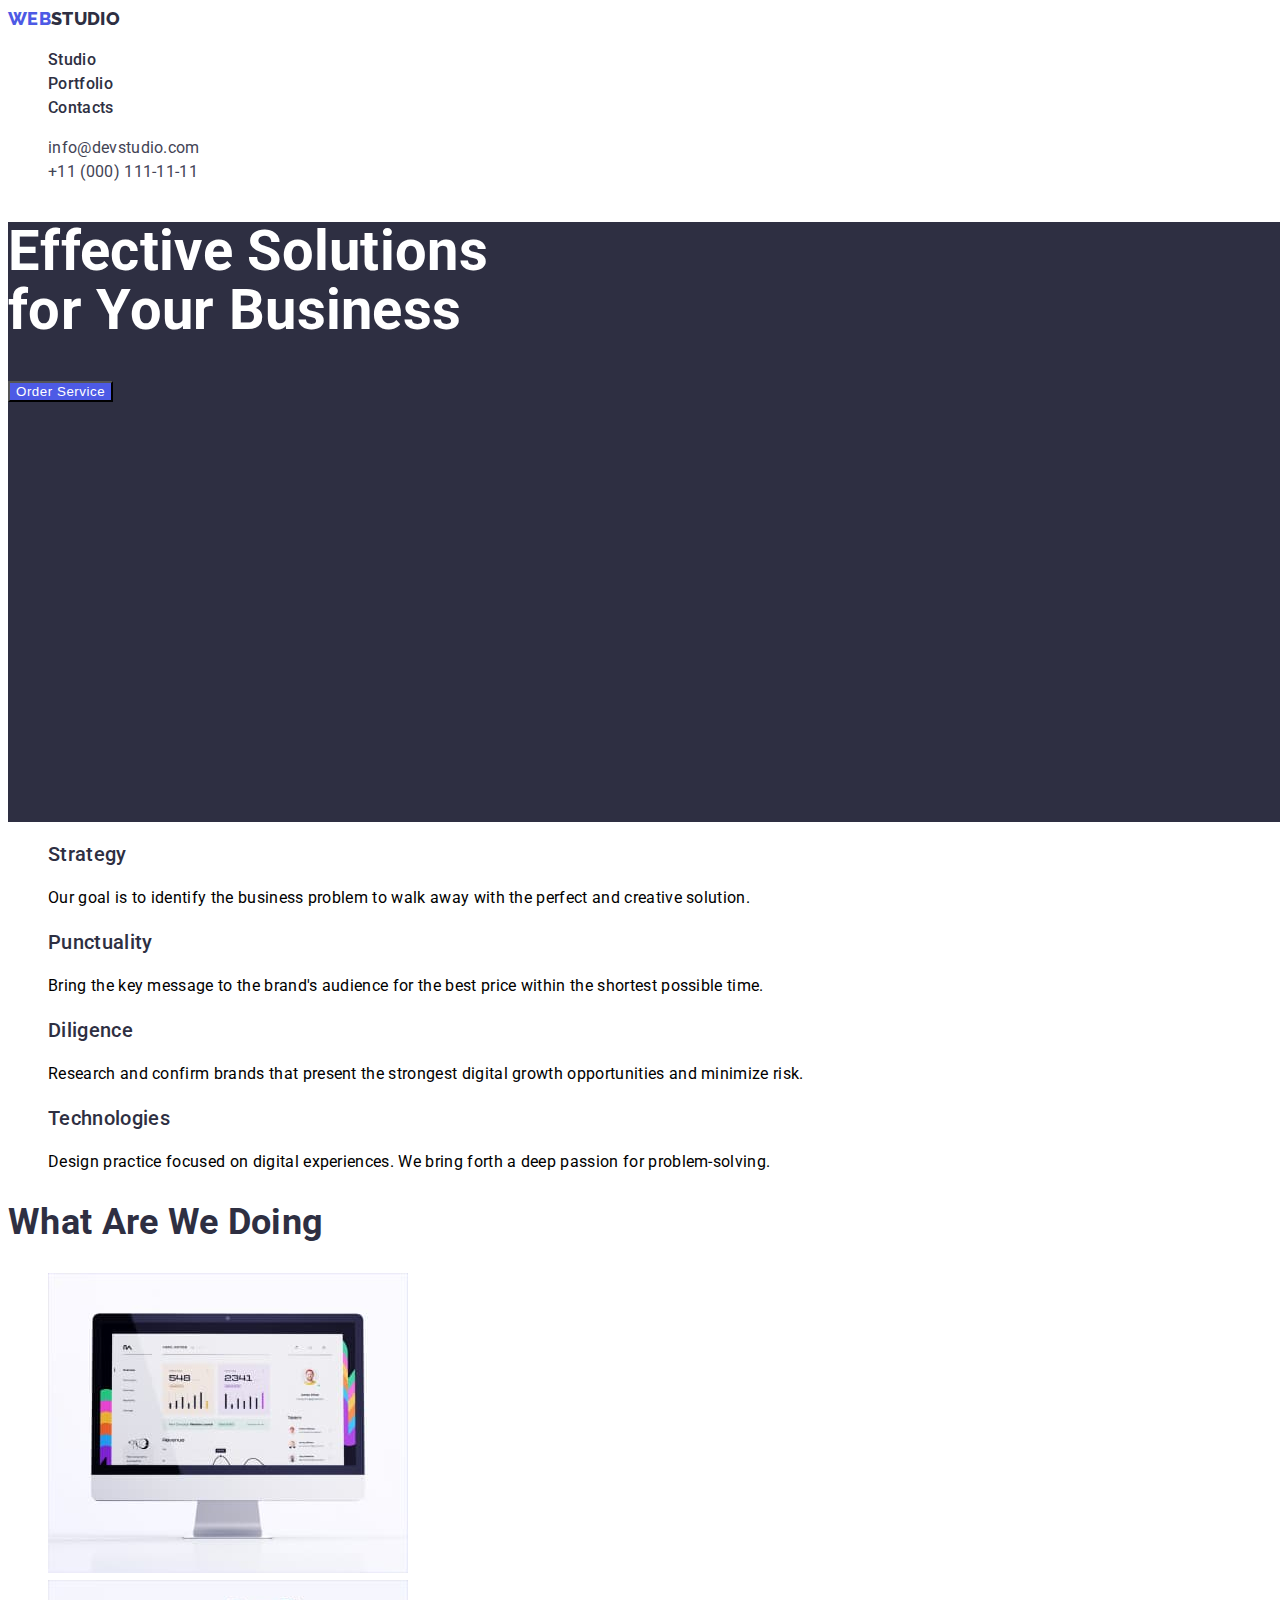
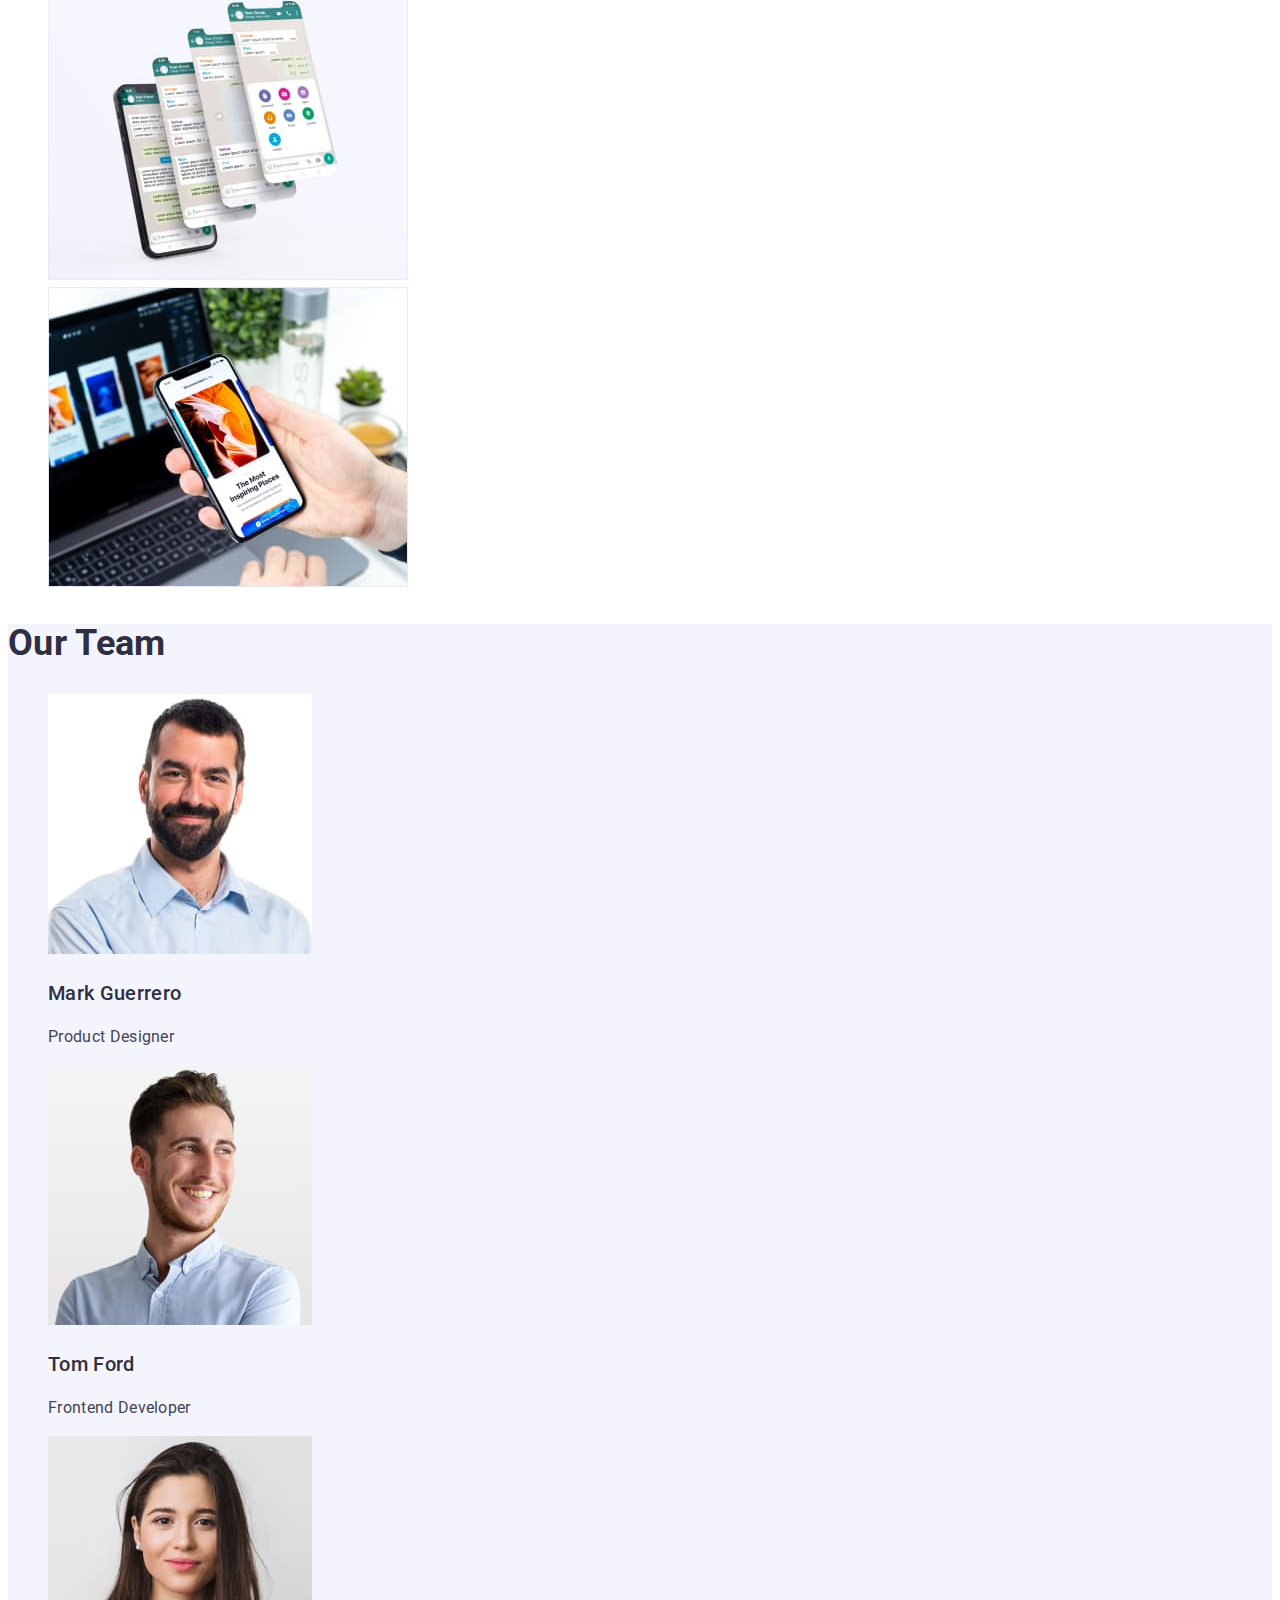
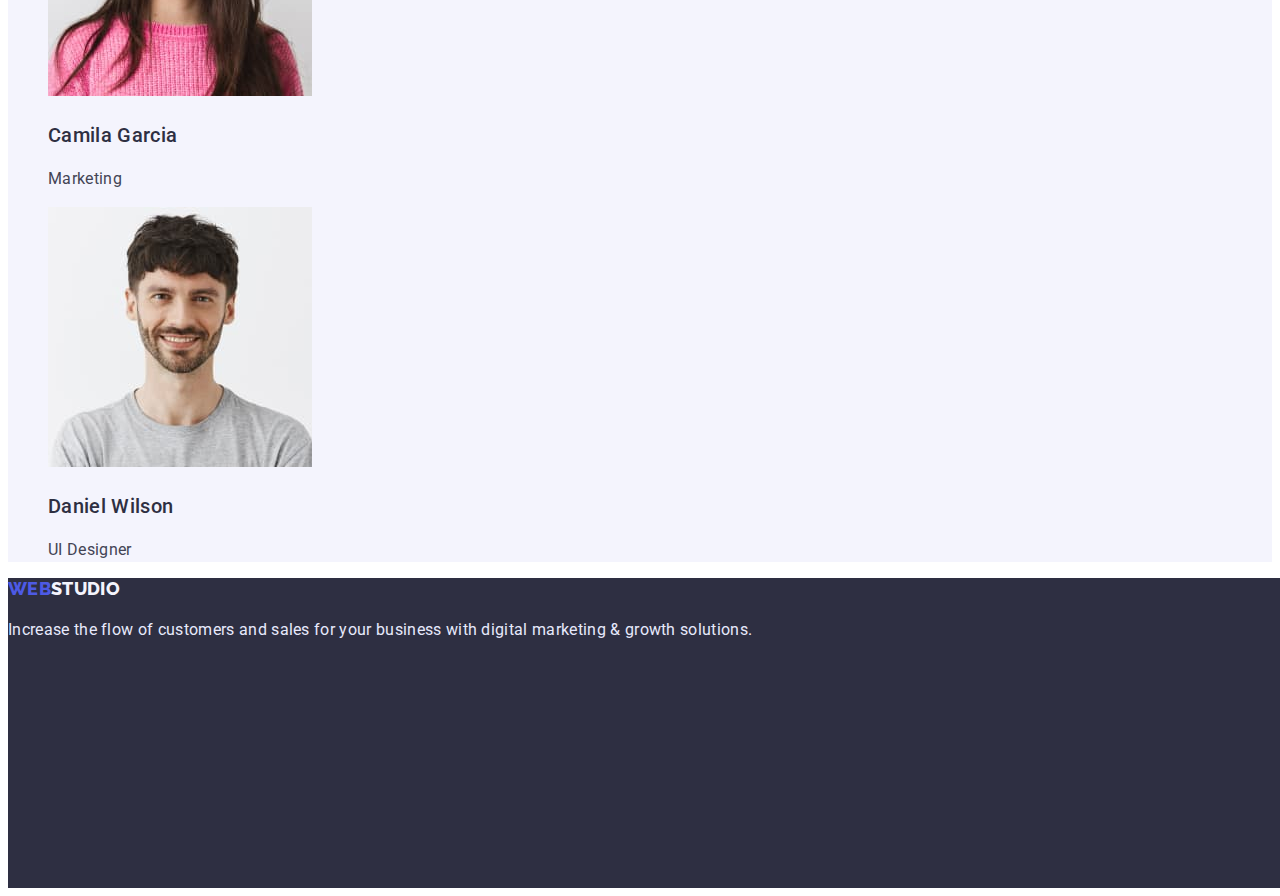
==== commit 05c9584c: "portfolio upd" ====
--- a/index.html
+++ b/index.html
@@ -57,7 +57,7 @@
         <!-- Feature -->
         <section class="feature">
 
-            <h2 class="suptitle">Feature</h2>
+            <h2 class="suptitle visually-hidden">Feature</h2>
             <ul class="list">
                 <li>
                     <h3 class="suptitle-3">Strategy</h3>
--- a/css/styles.css
+++ b/css/styles.css
@@ -11,13 +11,27 @@
   --hero-color-bg: rgba(46, 47, 66, 0.7);
 }
 
+.visually-hidden {
+  position: absolute;
+  width: 1px;
+  height: 1px;
+  margin: -1px;
+  border: 0;
+  padding: 0;
+
+  white-space: nowrap;
+  clip-path: inset(100%);
+  clip: rect(0 0 0 0);
+  overflow: hidden;
+}
+
 body {
   font-family: "Roboto", sans-serif;
   font-size: 16px;
-  line-height: 24px;
+  line-height: 1.5;
   letter-spacing: 0.02em;
 
-  background-color: #ffffff;
+  /* background-color: #ffffff; */
 }
 /* =========== styles remove =========  */
 .list {
@@ -32,7 +46,7 @@
   font-family: "Raleway", sans-serif;
   font-weight: 800;
   font-size: 18px;
-  line-height: 21px;
+  line-height: 1.17;
 }
 .web-color {
   color: #4d5ae5;
@@ -47,7 +61,7 @@
 .suptitle {
   font-weight: 700;
   font-size: 36px;
-  line-height: 40px;
+  line-height: 1.11;
   text-transform: capitalize;
   color: #2e2f42;
 }
@@ -55,7 +69,7 @@
 .suptitle-3 {
   font-weight: 500;
   font-size: 20px;
-  line-height: 24px;
+  line-height: 1.2;
   /* text-align: center; */
   color: #2e2f42;
 }
@@ -97,29 +111,39 @@
 
 /* =================HERO================= */
 
+.hero {
+  width: 1440px;
+  height: 600px;
+  left: 0px;
+  top: 72px;
+  background: #2e2f42;
+}
 .main-title {
+  /* position: absolute; */
+  width: 496px;
+  height: 120px;
+  left: 472px;
+  top: 260px;
   font-weight: 700;
   font-size: 56px;
   line-height: 1.07;
-  text-align: center;
-  /* color: #ffffff; */
+  /* text-align: center; */
+  color: #ffffff;
 }
 
 .order-btn {
   font-weight: 500;
-  font-size: 16px;
-  line-height: 24px;
   /* display: flex;
   align-items: center; */
   letter-spacing: 0.04em;
   color: #ffffff;
-  width: 169px;
+  /* width: 169px;
   height: 56px;
   left: 20px;
-  top: 20px;
+  top: 20px; */
   background: #4d5ae5;
-  box-shadow: 0px 4px 4px rgba(0, 0, 0, 0.15);
-  border-radius: 4px;
+  /* box-shadow: 0px 4px 4px rgba(0, 0, 0, 0.15); */
+  /* border-radius: 4px; */
 }
 
 .order-btn:hover,
@@ -130,10 +154,19 @@
 
 /* ================= /HERO ================= */
 
+/* ================== what are we doing ====== */
+
+/* ================== /what are we doing ====== */
+/* =================== Team ============== */
+.team {
+  background-color: var(--light-color-bg);
+}
+/* =================== /Team ============== */
+
 /* =============FOOTER=================== */
 
 .footer-bck {
-  position: absolute;
+  /* position: absolute; */
   width: 1440px;
   height: 310px;
   left: 0px;
--- a/css/styles.css
+++ b/css/styles.css
@@ -11,13 +11,27 @@
   --hero-color-bg: rgba(46, 47, 66, 0.7);
 }
 
+.visually-hidden {
+  position: absolute;
+  width: 1px;
+  height: 1px;
+  margin: -1px;
+  border: 0;
+  padding: 0;
+
+  white-space: nowrap;
+  clip-path: inset(100%);
+  clip: rect(0 0 0 0);
+  overflow: hidden;
+}
+
 body {
   font-family: "Roboto", sans-serif;
   font-size: 16px;
-  line-height: 24px;
+  line-height: 1.5;
   letter-spacing: 0.02em;
 
-  background-color: #ffffff;
+  /* background-color: #ffffff; */
 }
 /* =========== styles remove =========  */
 .list {
@@ -32,7 +46,7 @@
   font-family: "Raleway", sans-serif;
   font-weight: 800;
   font-size: 18px;
-  line-height: 21px;
+  line-height: 1.17;
 }
 .web-color {
   color: #4d5ae5;
@@ -47,7 +61,7 @@
 .suptitle {
   font-weight: 700;
   font-size: 36px;
-  line-height: 40px;
+  line-height: 1.11;
   text-transform: capitalize;
   color: #2e2f42;
 }
@@ -55,7 +69,7 @@
 .suptitle-3 {
   font-weight: 500;
   font-size: 20px;
-  line-height: 24px;
+  line-height: 1.2;
   /* text-align: center; */
   color: #2e2f42;
 }
@@ -97,29 +111,39 @@
 
 /* =================HERO================= */
 
+.hero {
+  width: 1440px;
+  height: 600px;
+  left: 0px;
+  top: 72px;
+  background: #2e2f42;
+}
 .main-title {
+  /* position: absolute; */
+  width: 496px;
+  height: 120px;
+  left: 472px;
+  top: 260px;
   font-weight: 700;
   font-size: 56px;
   line-height: 1.07;
-  text-align: center;
-  /* color: #ffffff; */
+  /* text-align: center; */
+  color: #ffffff;
 }
 
 .order-btn {
   font-weight: 500;
-  font-size: 16px;
-  line-height: 24px;
   /* display: flex;
   align-items: center; */
   letter-spacing: 0.04em;
   color: #ffffff;
-  width: 169px;
+  /* width: 169px;
   height: 56px;
   left: 20px;
-  top: 20px;
+  top: 20px; */
   background: #4d5ae5;
-  box-shadow: 0px 4px 4px rgba(0, 0, 0, 0.15);
-  border-radius: 4px;
+  /* box-shadow: 0px 4px 4px rgba(0, 0, 0, 0.15); */
+  /* border-radius: 4px; */
 }
 
 .order-btn:hover,
@@ -130,10 +154,19 @@
 
 /* ================= /HERO ================= */
 
+/* ================== what are we doing ====== */
+
+/* ================== /what are we doing ====== */
+/* =================== Team ============== */
+.team {
+  background-color: var(--light-color-bg);
+}
+/* =================== /Team ============== */
+
 /* =============FOOTER=================== */
 
 .footer-bck {
-  position: absolute;
+  /* position: absolute; */
   width: 1440px;
   height: 310px;
   left: 0px;
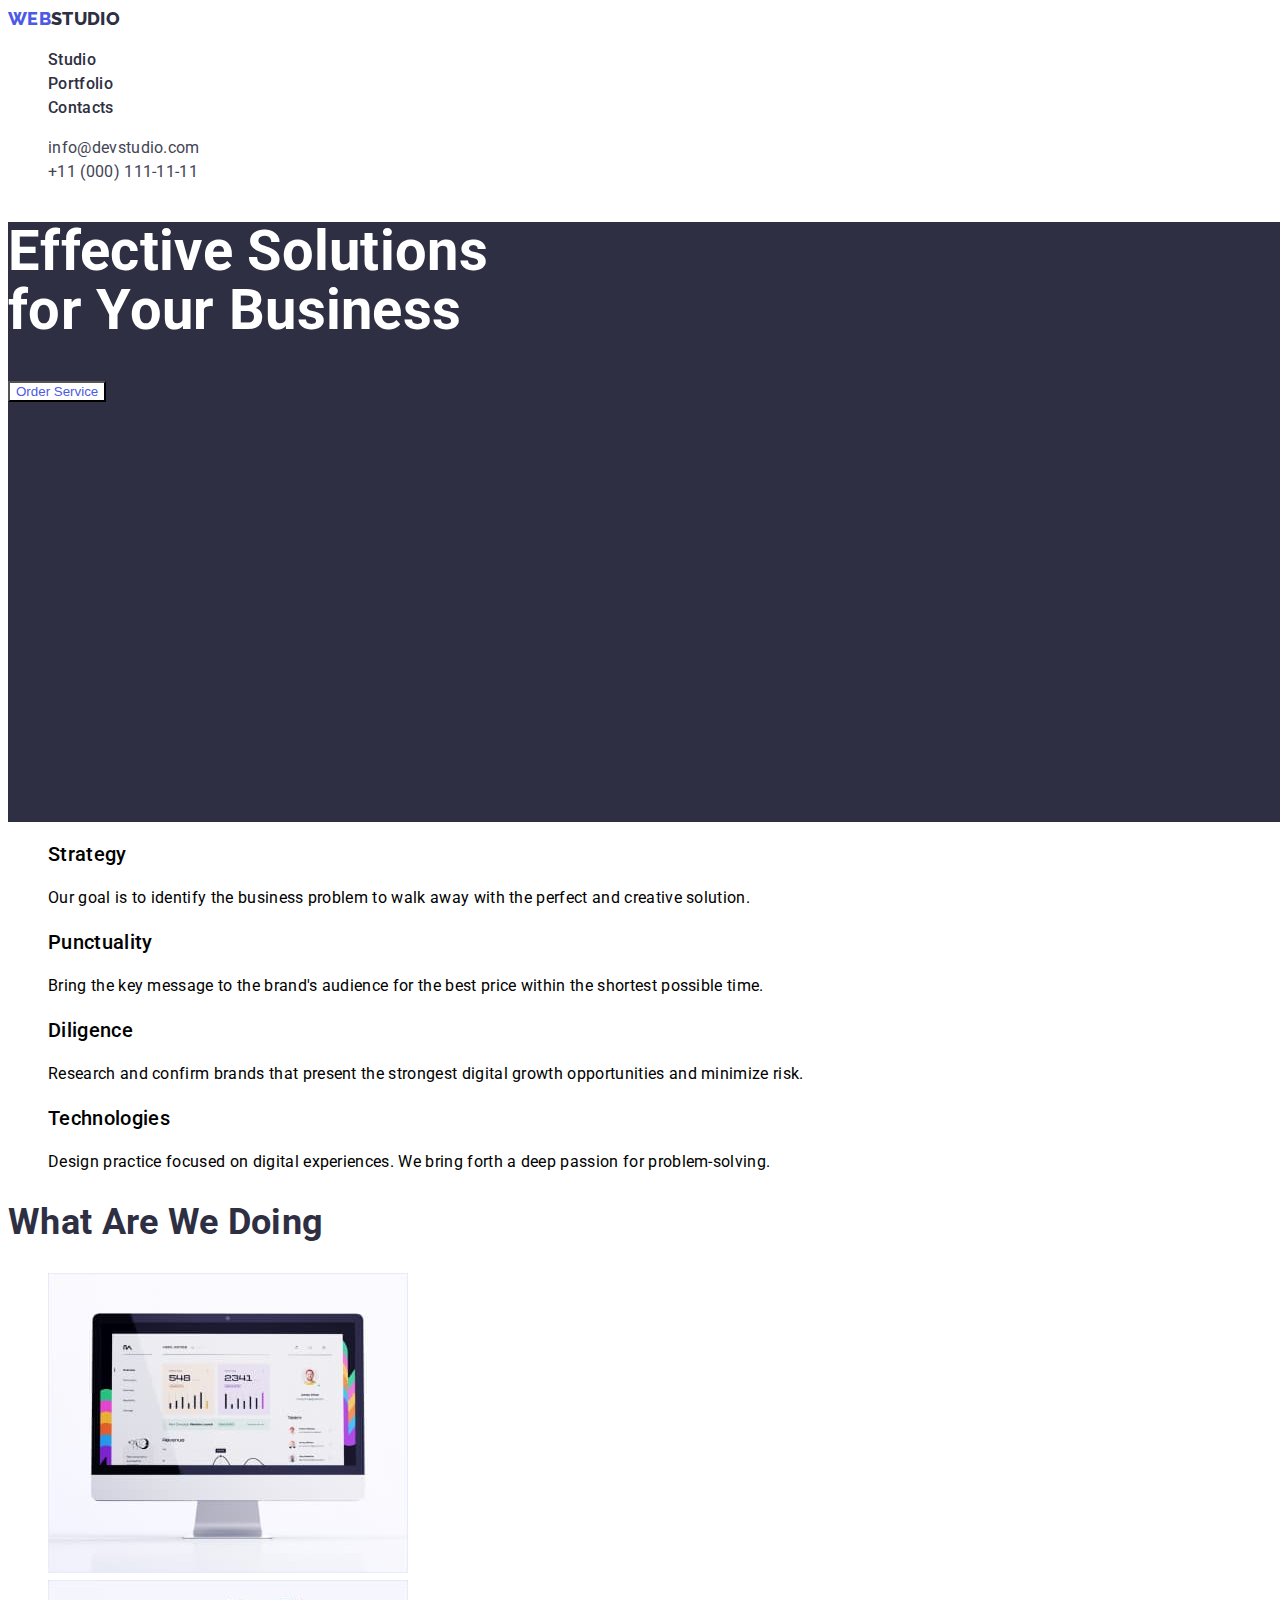
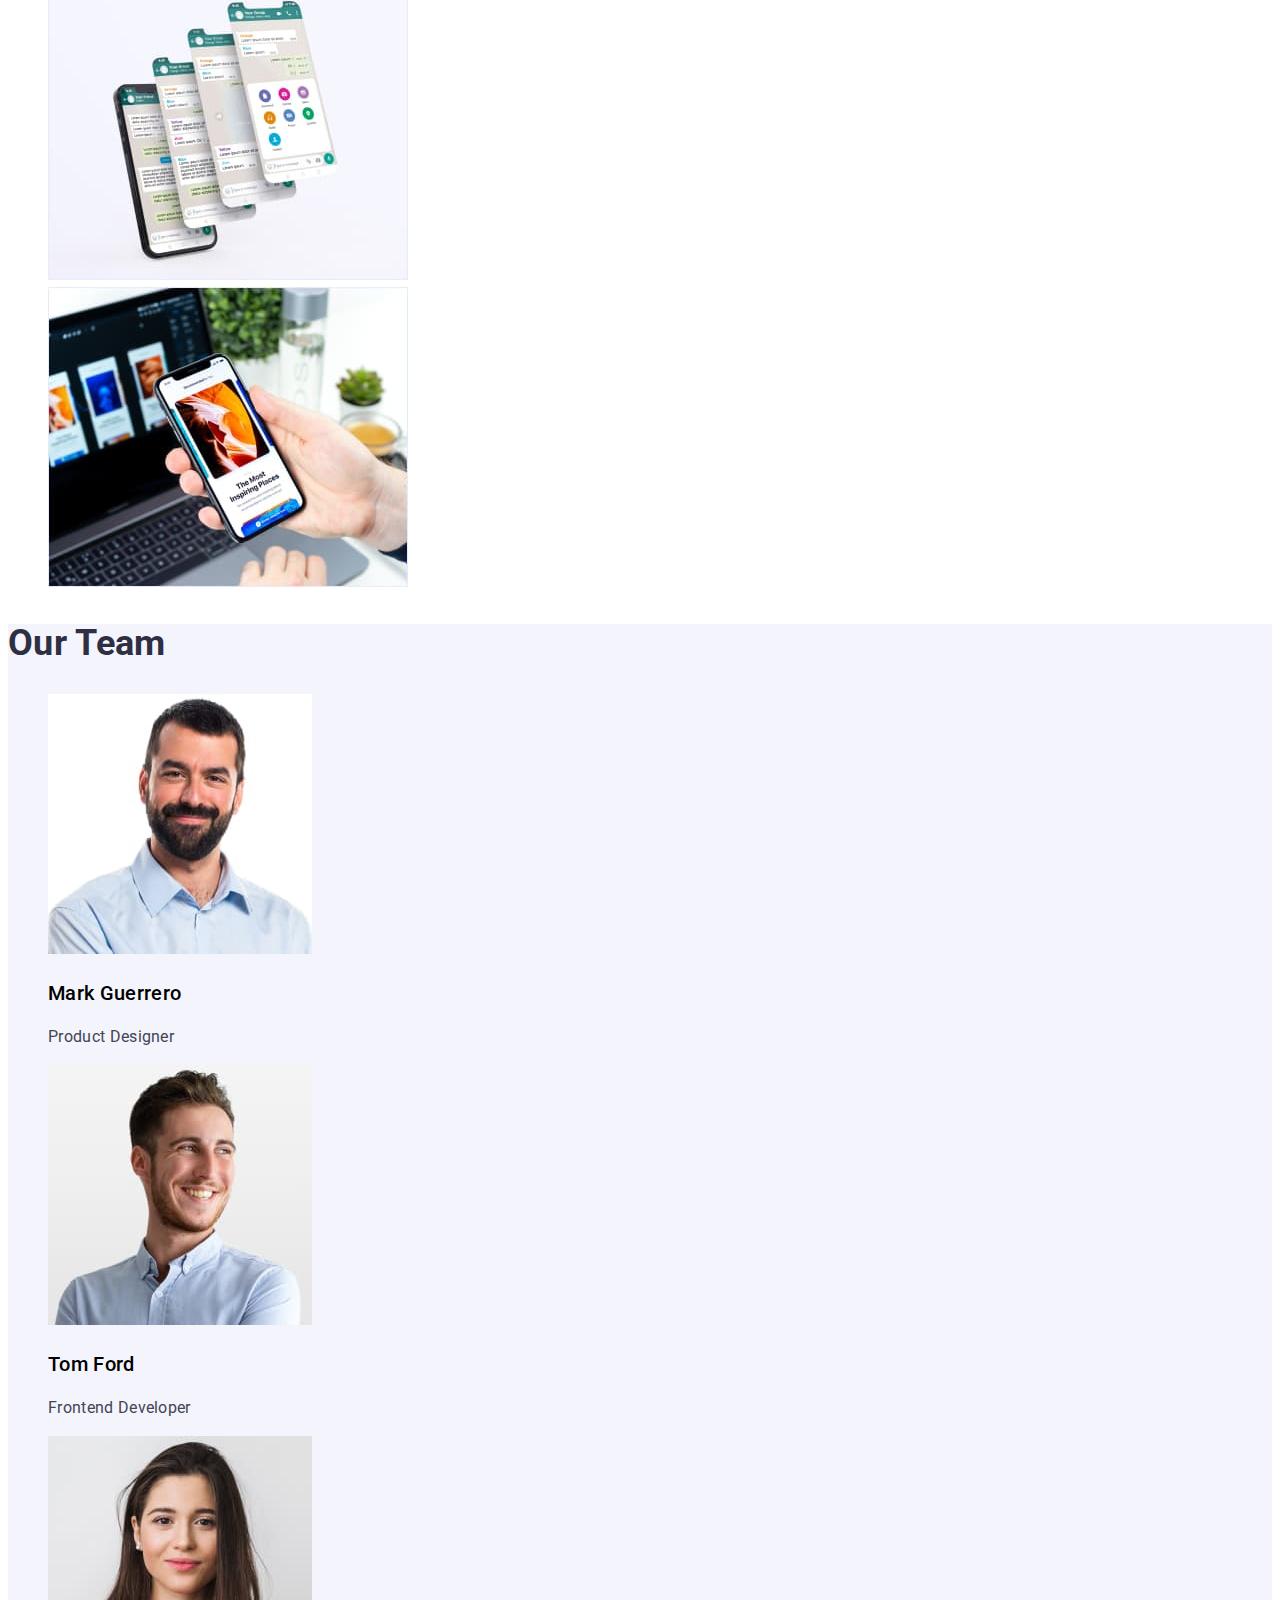
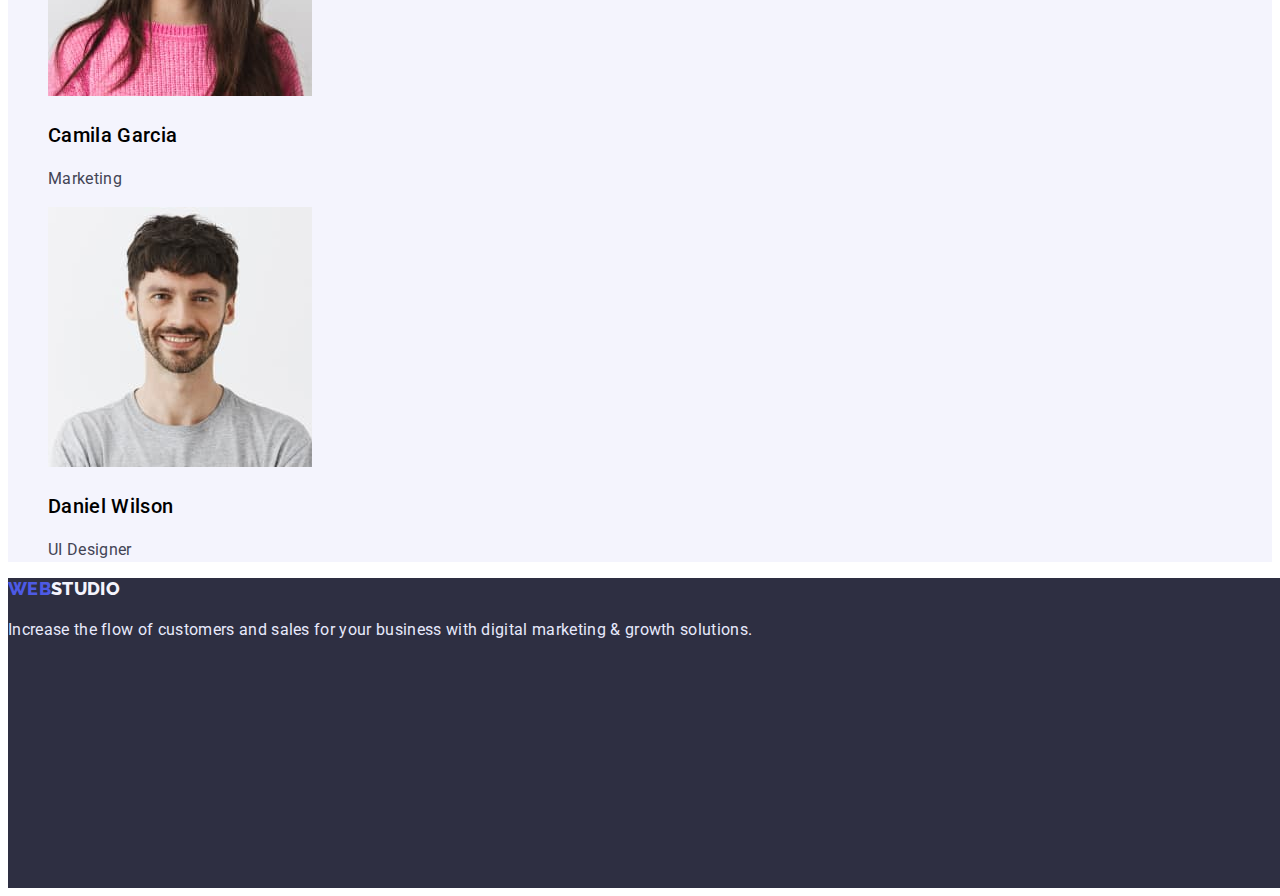
==== commit 64fde350: "борьба с кнопками в портфолио" ====
--- a/index.html
+++ b/index.html
@@ -19,7 +19,9 @@
 </head>
 
 <body>
-    <!-- header  -->
+    
+   
+     <!-- header  -->
     <header class="page-header">
         <!-- menu nav -->
         <nav class="page-nav">
@@ -51,7 +53,7 @@
         <!-- hero image -->
         <section class="hero">
             <h1 class="main-title" lang="en">Effective Solutions for Your Business</h1>
-            <button class="order-btn" type="button">Order Service</button>
+            <button class="button primary" type="button">Order Service</button>
         </section>
 
         <!-- Feature -->
@@ -60,28 +62,28 @@
             <h2 class="suptitle visually-hidden">Feature</h2>
             <ul class="list">
                 <li>
-                    <h3 class="suptitle-3">Strategy</h3>
+                    <h3 class="heading">Strategy</h3>
 
                     Our goal is to identify the business problem
                     to walk away with the perfect and
                     creative solution.
                 </li>
                 <li>
-                    <h3 class="suptitle-3">Punctuality</h3>
+                    <h3 class="heading">Punctuality</h3>
 
                     Bring the key message to the brand's audience for
                     the best price within the shortest possible time.
                 </li>
 
                 <li>
-                    <h3 class="suptitle-3">Diligence</h3>
+                    <h3 class="heading">Diligence</h3>
                     Research and confirm brands that present the strongest
                     digital growth opportunities and minimize risk.
                 </li>
 
 
                 <li>
-                    <h3 class="suptitle-3">Technologies</h3>
+                    <h3 class="heading">Technologies</h3>
                     Design practice focused on digital experiences.
                     We bring forth a deep passion for problem-solving.
                 </li>
@@ -102,23 +104,23 @@
             <h2 class="suptitle">Our Team</h2>
             <ul class="list">
                 <img src=" ./images/mark-opt.jpg" alt="Mark Guerrero Product Designer" width="264">
-                <h3 class="suptitle-3">Mark Guerrero</h3>
+                <h3 class="heading">Mark Guerrero</h3>
                 <p class="suptitle-txt">Product Designer</p>
                 </li>
 
                 <img src=" ./images/tom-opt.jpg" alt="Tom Ford Frontend Developer" width="264">
-                <h3 class="suptitle-3">Tom Ford</h3>
+                <h3 class="heading">Tom Ford</h3>
                 <p class="suptitle-txt">Frontend Developer</p>
                 </li>
 
                 <img src=" ./images/camila-opt.jpg" alt="Camila Garcia Marketing" width="264">
-                <h3 class="suptitle-3">Camila Garcia</h3>
+                <h3 class="heading" e>Camila Garcia</h3>
                 <p class=" suptitle-txt">Marketing</p>
                 </li>
 
                 <li>
                     <img src="./images/daniel-opt.jpg" alt="Daniel Wilson UI Designer" width="264">
-                    <h3 class="suptitle-3">Daniel Wilson</h3>
+                    <h3 class="heading">Daniel Wilson</h3>
                     <p class="suptitle-txt">UI Designer</p>
                 </li>
             </ul>
@@ -129,7 +131,7 @@
     </main>
 
     <footer>
-        <section class="footer-bck">
+        <section class="footer-content">
             <!-- logo -->
             <a class="logotype link" href="./index.html">
                 <span class="web-color">WEB</span><span class="studio-color-footer">STUDIO</span> </a>
--- a/css/styles.css
+++ b/css/styles.css
@@ -5,10 +5,13 @@
   --success-color-bg: #31d0aa;
   --text-color-bg: #434455;
   --sabtle-text-color-bg: #8e8f99;
-  --accent-color-bg: #e7e9fc;
+  --accent-color: #e7e9fc;
   --light-color-bg: #f4f4fd;
   --overlay-color-bg: rgba(46, 47, 66, 0.4);
   --hero-color-bg: rgba(46, 47, 66, 0.7);
+  --title-text-color: #2e2f42;
+  --primary-bg-color: #ffffff;
+  --primary-white-color: #ffffff;
 }
 
 .visually-hidden {
@@ -30,8 +33,8 @@
   font-size: 16px;
   line-height: 1.5;
   letter-spacing: 0.02em;
-
-  /* background-color: #ffffff; */
+  /* color: var(); */
+  /* background-color: var{--primary-bg-color} */
 }
 /* =========== styles remove =========  */
 .list {
@@ -66,12 +69,12 @@
   color: #2e2f42;
 }
 
-.suptitle-3 {
+.heading {
   font-weight: 500;
   font-size: 20px;
   line-height: 1.2;
   /* text-align: center; */
-  color: #2e2f42;
+  color: var(title-text-color);
 }
 
 .suptitle-txt {
@@ -96,7 +99,7 @@
 
 .menu .menu-link:hover,
 .menu .menu-link:focus {
-  color: #404bbf;
+  color: var(presed-state-color);
 }
 
 .contact-phone-mail {
@@ -105,7 +108,7 @@
   color: #434455;
 }
 .contact-phone-mail:active {
-  color: #2e2f42;
+  color: var(--dark-color-bg);
 }
 /* ================/HEADER ============== */
 
@@ -131,32 +134,19 @@
   color: #ffffff;
 }
 
-.order-btn {
-  font-weight: 500;
-  /* display: flex;
-  align-items: center; */
-  letter-spacing: 0.04em;
-  color: #ffffff;
-  /* width: 169px;
-  height: 56px;
-  left: 20px;
-  top: 20px; */
-  background: #4d5ae5;
-  /* box-shadow: 0px 4px 4px rgba(0, 0, 0, 0.15); */
-  /* border-radius: 4px; */
+/* ========= Button ============== */
+.button {
+  color: var(--primary-brand-color);
+  background-color: var(--primary-bg-color);
 }
 
-.order-btn:hover,
-.order-btn:focus {
+.button:hover,
+.button:focus {
   background: #404bbf;
   color: #ffffff;
 }
+/* ========= /Button ============== */
 
-/* ================= /HERO ================= */
-
-/* ================== what are we doing ====== */
-
-/* ================== /what are we doing ====== */
 /* =================== Team ============== */
 .team {
   background-color: var(--light-color-bg);
@@ -165,11 +155,10 @@
 
 /* =============FOOTER=================== */
 
-.footer-bck {
-  /* position: absolute; */
+.footer-content {
   width: 1440px;
   height: 310px;
   left: 0px;
   top: 2280px;
-  background: #2e2f42;
+  background: var(--dark-color-bg);
 }
--- a/css/styles.css
+++ b/css/styles.css
@@ -5,10 +5,13 @@
   --success-color-bg: #31d0aa;
   --text-color-bg: #434455;
   --sabtle-text-color-bg: #8e8f99;
-  --accent-color-bg: #e7e9fc;
+  --accent-color: #e7e9fc;
   --light-color-bg: #f4f4fd;
   --overlay-color-bg: rgba(46, 47, 66, 0.4);
   --hero-color-bg: rgba(46, 47, 66, 0.7);
+  --title-text-color: #2e2f42;
+  --primary-bg-color: #ffffff;
+  --primary-white-color: #ffffff;
 }
 
 .visually-hidden {
@@ -30,8 +33,8 @@
   font-size: 16px;
   line-height: 1.5;
   letter-spacing: 0.02em;
-
-  /* background-color: #ffffff; */
+  /* color: var(); */
+  /* background-color: var{--primary-bg-color} */
 }
 /* =========== styles remove =========  */
 .list {
@@ -66,12 +69,12 @@
   color: #2e2f42;
 }
 
-.suptitle-3 {
+.heading {
   font-weight: 500;
   font-size: 20px;
   line-height: 1.2;
   /* text-align: center; */
-  color: #2e2f42;
+  color: var(title-text-color);
 }
 
 .suptitle-txt {
@@ -96,7 +99,7 @@
 
 .menu .menu-link:hover,
 .menu .menu-link:focus {
-  color: #404bbf;
+  color: var(presed-state-color);
 }
 
 .contact-phone-mail {
@@ -105,7 +108,7 @@
   color: #434455;
 }
 .contact-phone-mail:active {
-  color: #2e2f42;
+  color: var(--dark-color-bg);
 }
 /* ================/HEADER ============== */
 
@@ -131,32 +134,19 @@
   color: #ffffff;
 }
 
-.order-btn {
-  font-weight: 500;
-  /* display: flex;
-  align-items: center; */
-  letter-spacing: 0.04em;
-  color: #ffffff;
-  /* width: 169px;
-  height: 56px;
-  left: 20px;
-  top: 20px; */
-  background: #4d5ae5;
-  /* box-shadow: 0px 4px 4px rgba(0, 0, 0, 0.15); */
-  /* border-radius: 4px; */
+/* ========= Button ============== */
+.button {
+  color: var(--primary-brand-color);
+  background-color: var(--primary-bg-color);
 }
 
-.order-btn:hover,
-.order-btn:focus {
+.button:hover,
+.button:focus {
   background: #404bbf;
   color: #ffffff;
 }
+/* ========= /Button ============== */
 
-/* ================= /HERO ================= */
-
-/* ================== what are we doing ====== */
-
-/* ================== /what are we doing ====== */
 /* =================== Team ============== */
 .team {
   background-color: var(--light-color-bg);
@@ -165,11 +155,10 @@
 
 /* =============FOOTER=================== */
 
-.footer-bck {
-  /* position: absolute; */
+.footer-content {
   width: 1440px;
   height: 310px;
   left: 0px;
   top: 2280px;
-  background: #2e2f42;
+  background: var(--dark-color-bg);
 }
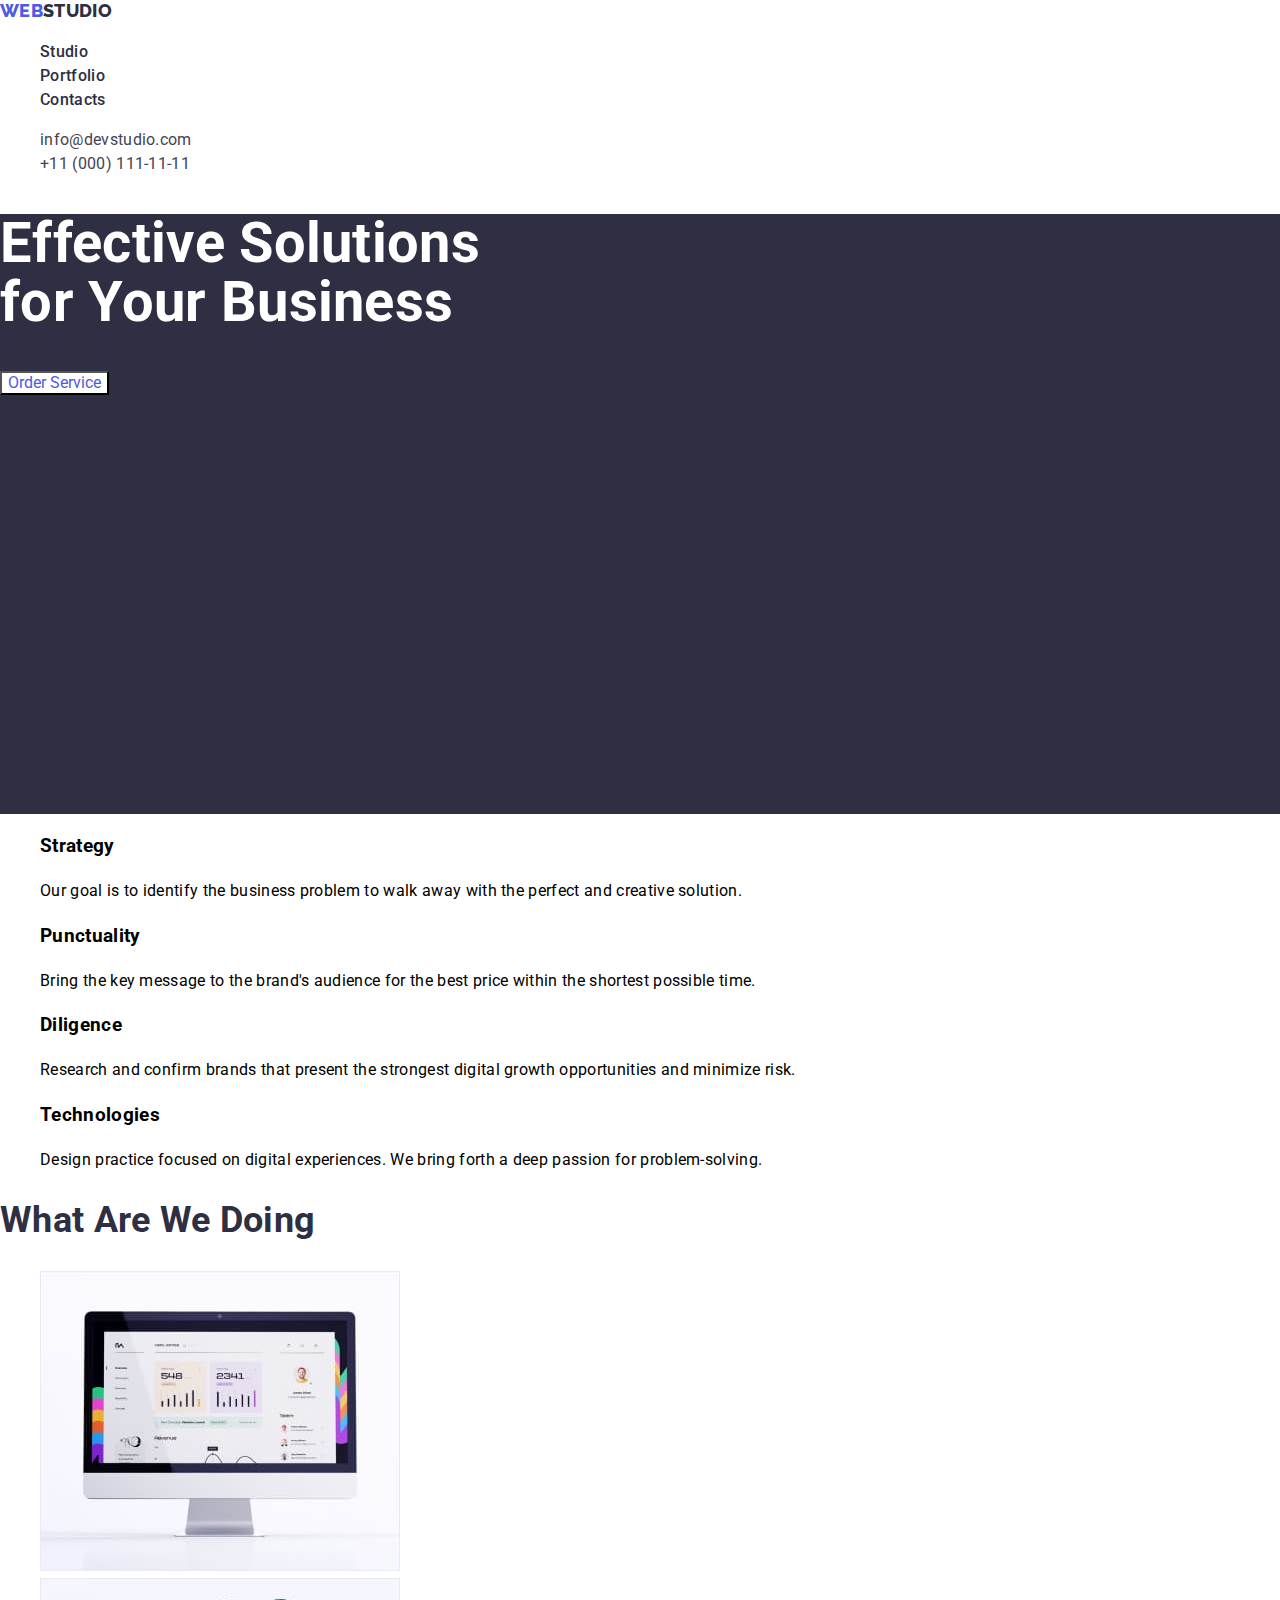
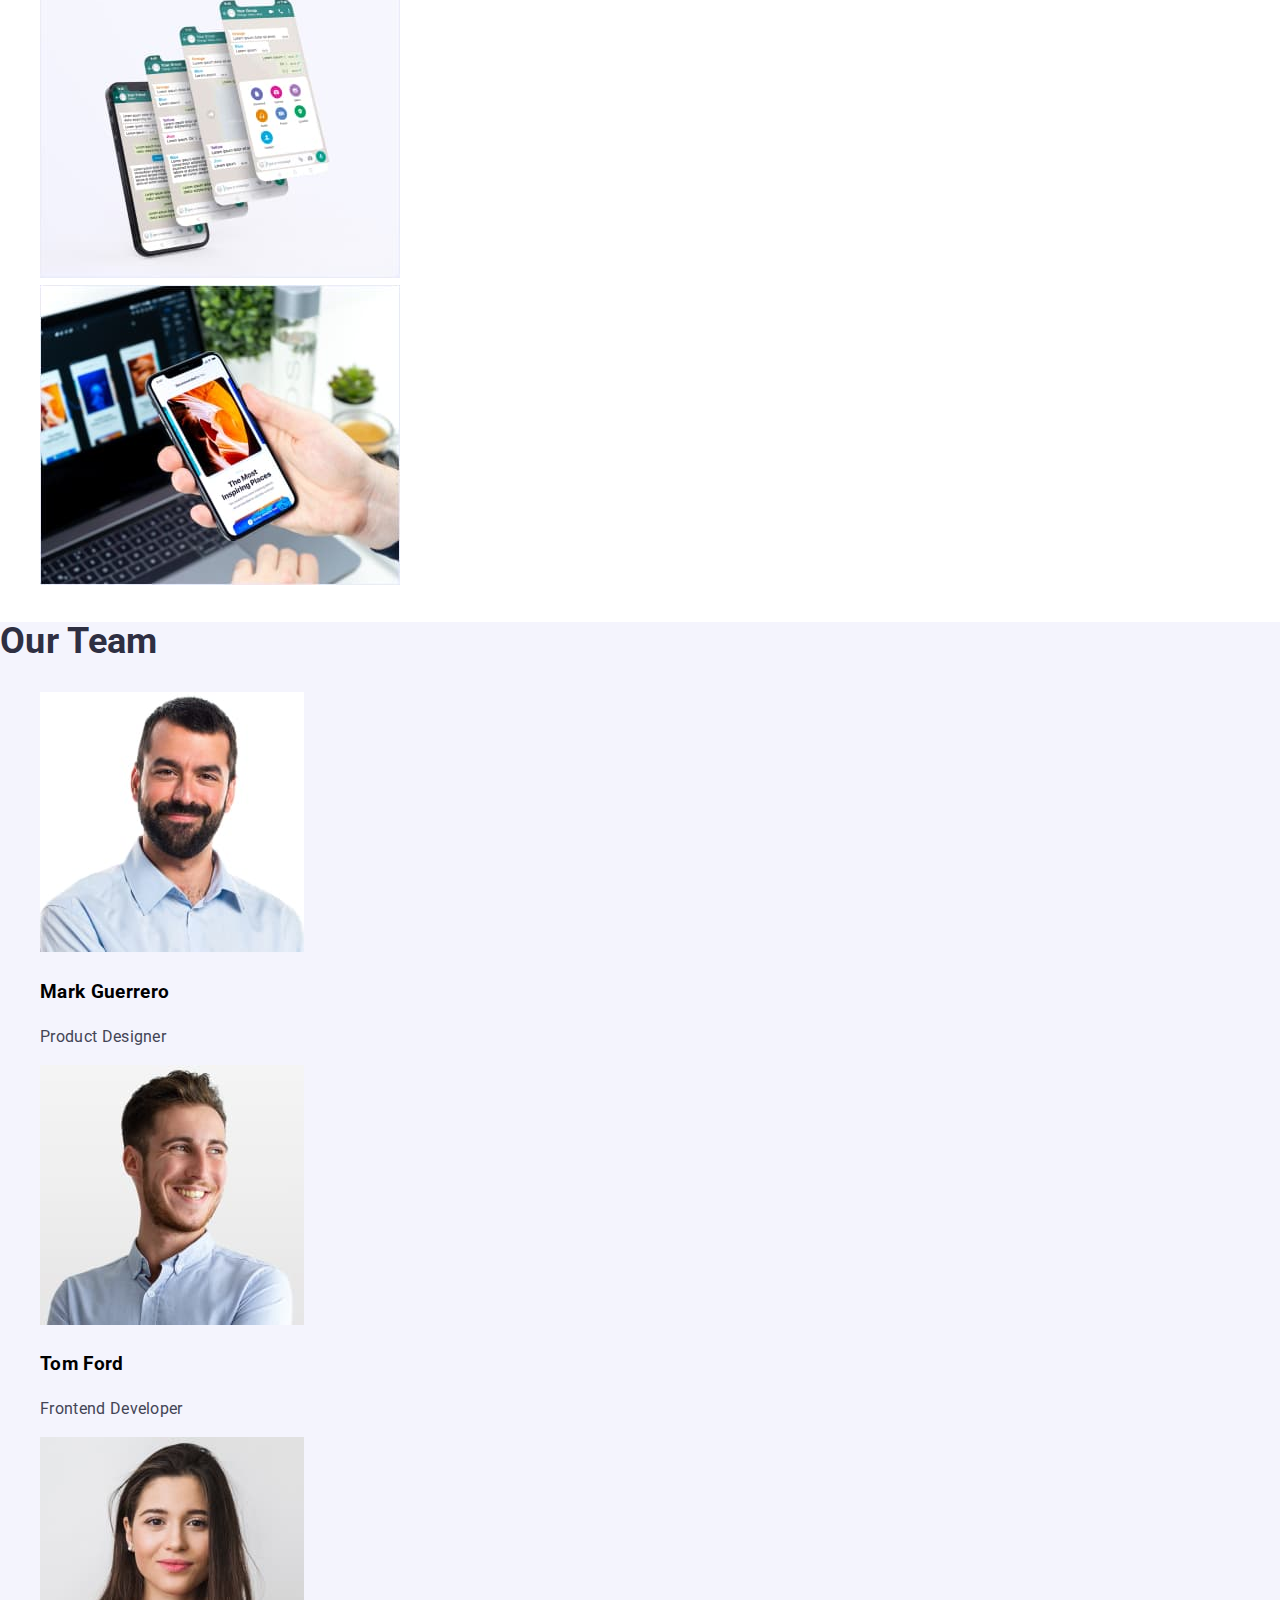
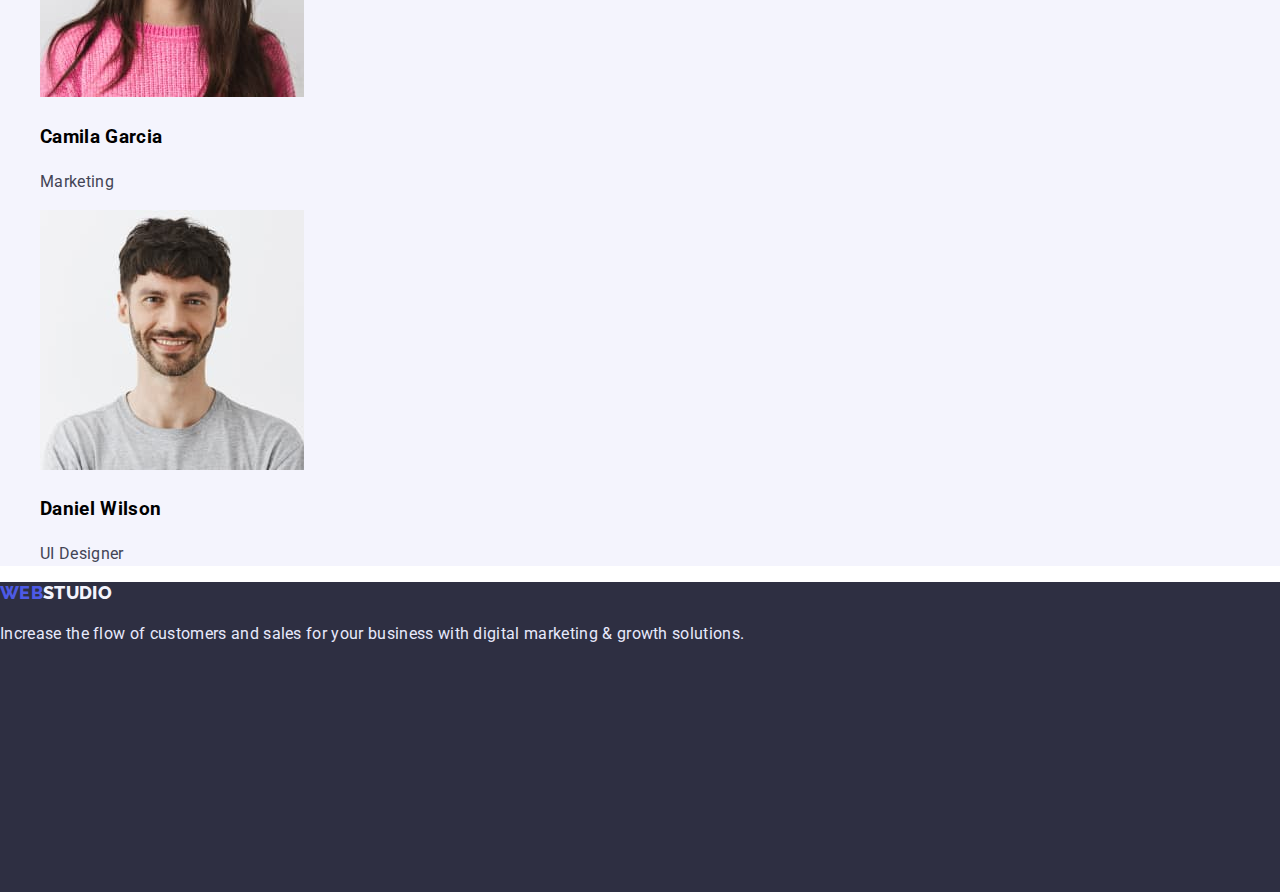
==== commit 9ed863af: "remove extra files" ====
--- a/index.html
+++ b/index.html
@@ -6,28 +6,31 @@
     <meta charset="UTF-8">
     <meta http-equiv="X-UA-Compatible" content="IE=edge">
     <meta name="viewport" content="width=device-width, initial-scale=1.0">
-    <link rel="stylesheet" href="css/styles.css">
+
+    <!-- Спочатку нормалізатор -->
+    <link rel="stylesheet"
+        href="https://cdnjs.cloudflare.com/ajax/libs/modern-normalize/1.0.0/modern-normalize.min.css" />
 
     <title>STUDIO</title>
-    <link rel="stylesheet" href="css/styles.css">
     <link rel="preconnect" href="https://fonts.googleapis.com">
     <link rel="preconnect" href="https://fonts.gstatic.com" crossorigin>
-    <link
-        href="https://fonts.googleapis.com/css2?family=Raleway:wght@800&family=Roboto:wght@400;500;700;900&display=swap"
-        rel="stylesheet">
+    <link rel="stylesheet"
+        href="https://fonts.googleapis.com/css2?family=Raleway:wght@800&family=Roboto:wght@400;500;700;900&display=swap">
+    <link rel="stylesheet" href="css/styles.css">
 
 </head>
 
 <body>
-    
-   
-     <!-- header  -->
+
+
+    <!-- header  -->
     <header class="page-header">
         <!-- menu nav -->
         <nav class="page-nav">
             <!-- logo -->
             <a class="logotype link" href="./index.html">
-                <span class="web-color">WEB</span><span class="studio-color">STUDIO</span></a>
+                <span class="web-color">WEB</span><span class="studio-color">STUDIO</span>
+            </a>
 
             <ul class="menu list">
                 <li><a class="link menu-link" href="./index.html">Studio</a></li>
@@ -53,7 +56,7 @@
         <!-- hero image -->
         <section class="hero">
             <h1 class="main-title" lang="en">Effective Solutions for Your Business</h1>
-            <button class="button primary" type="button">Order Service</button>
+            <button class="button" type="button">Order Service</button>
         </section>
 
         <!-- Feature -->
@@ -62,28 +65,28 @@
             <h2 class="suptitle visually-hidden">Feature</h2>
             <ul class="list">
                 <li>
-                    <h3 class="heading">Strategy</h3>
+                    <h3 class="section-suptitle">Strategy</h3>
 
                     Our goal is to identify the business problem
                     to walk away with the perfect and
                     creative solution.
                 </li>
                 <li>
-                    <h3 class="heading">Punctuality</h3>
+                    <h3 class="section-suptitle">Punctuality</h3>
 
                     Bring the key message to the brand's audience for
                     the best price within the shortest possible time.
                 </li>
 
                 <li>
-                    <h3 class="heading">Diligence</h3>
+                    <h3 class="section-suptitle">Diligence</h3>
                     Research and confirm brands that present the strongest
                     digital growth opportunities and minimize risk.
                 </li>
 
 
                 <li>
-                    <h3 class="heading">Technologies</h3>
+                    <h3 class="section-suptitle">Technologies</h3>
                     Design practice focused on digital experiences.
                     We bring forth a deep passion for problem-solving.
                 </li>
@@ -103,24 +106,25 @@
         <section class="team">
             <h2 class="suptitle">Our Team</h2>
             <ul class="list">
-                <img src=" ./images/mark-opt.jpg" alt="Mark Guerrero Product Designer" width="264">
-                <h3 class="heading">Mark Guerrero</h3>
-                <p class="suptitle-txt">Product Designer</p>
+                <li>
+                    <img src=" ./images/mark-opt.jpg" alt="Mark Guerrero Product Designer" width="264">
+                    <h3 class="header-3">Mark Guerrero</h3>
+                    <p class="suptitle-txt">Product Designer</p>
                 </li>
-
-                <img src=" ./images/tom-opt.jpg" alt="Tom Ford Frontend Developer" width="264">
-                <h3 class="heading">Tom Ford</h3>
-                <p class="suptitle-txt">Frontend Developer</p>
+                <li>
+                    <img src=" ./images/tom-opt.jpg" alt="Tom Ford Frontend Developer" width="264">
+                    <h3 class="section-suptitle">Tom Ford</h3>
+                    <p class="suptitle-txt">Frontend Developer</p>
                 </li>
-
-                <img src=" ./images/camila-opt.jpg" alt="Camila Garcia Marketing" width="264">
-                <h3 class="heading" e>Camila Garcia</h3>
-                <p class=" suptitle-txt">Marketing</p>
+                <li>
+                    <img src=" ./images/camila-opt.jpg" alt="Camila Garcia Marketing" width="264">
+                    <h3 class="section-suptitle">Camila Garcia</h3>
+                    <p class=" suptitle-txt">Marketing</p>
                 </li>
 
                 <li>
                     <img src="./images/daniel-opt.jpg" alt="Daniel Wilson UI Designer" width="264">
-                    <h3 class="heading">Daniel Wilson</h3>
+                    <h3 class="section-suptitle">Daniel Wilson</h3>
                     <p class="suptitle-txt">UI Designer</p>
                 </li>
             </ul>
@@ -130,19 +134,19 @@
 
     </main>
 
-    <footer>
-        <section class="footer-content">
-            <!-- logo -->
-            <a class="logotype link" href="./index.html">
-                <span class="web-color">WEB</span><span class="studio-color-footer">STUDIO</span> </a>
+    <footer class="footer-content">
 
-            <!-- Increase -->
-            <p class="suptitle-txt suptitle-theme-light">
-                Increase the flow of customers and
-                sales for your business with digital
-                marketing & growth solutions.
-            </p>
-        </section>
+        <!-- logo -->
+        <a class="logotype link" href="./index.html">
+            <span class="web-color">WEB</span><span class="studio-color-footer">STUDIO</span> </a>
+
+        <!-- Increase -->
+        <p class="suptitle-txt suptitle-theme-light">
+            Increase the flow of customers and
+            sales for your business with digital
+            marketing & growth solutions.
+        </p>
+
     </footer>
 
 
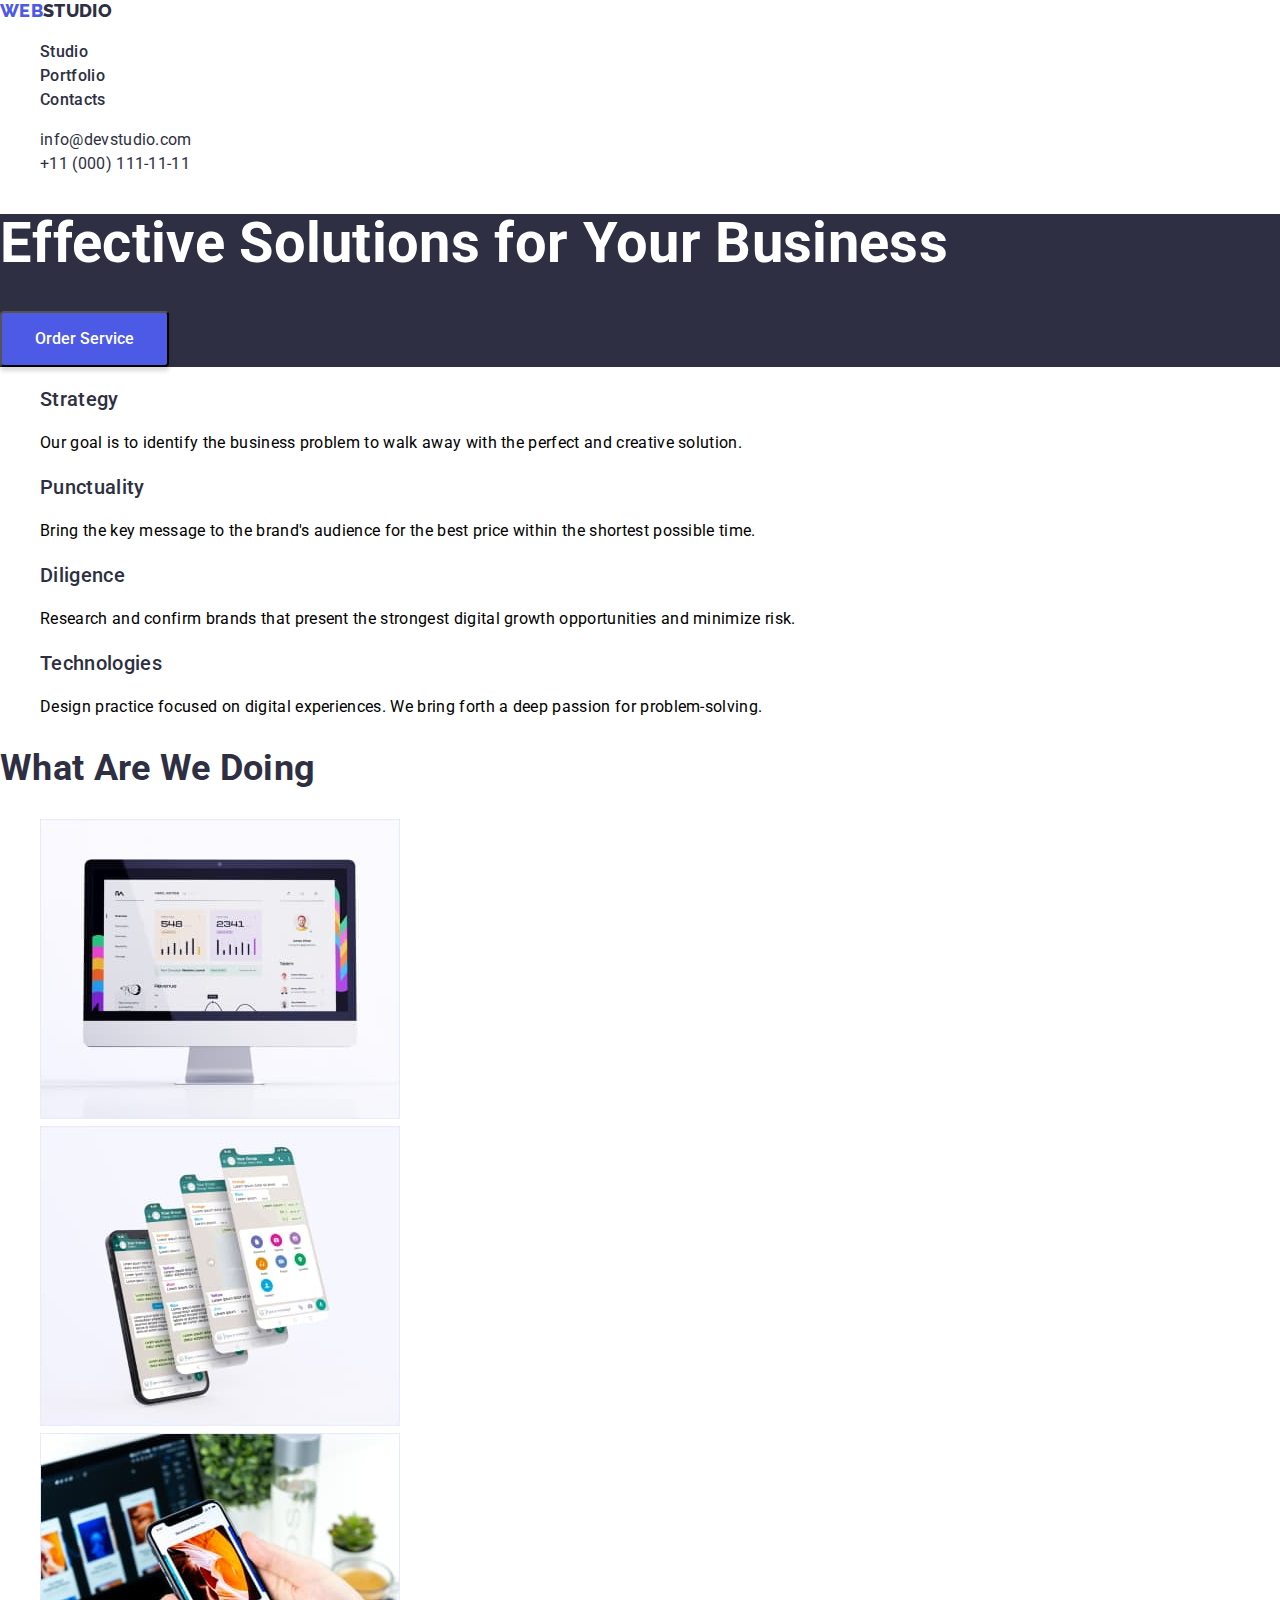
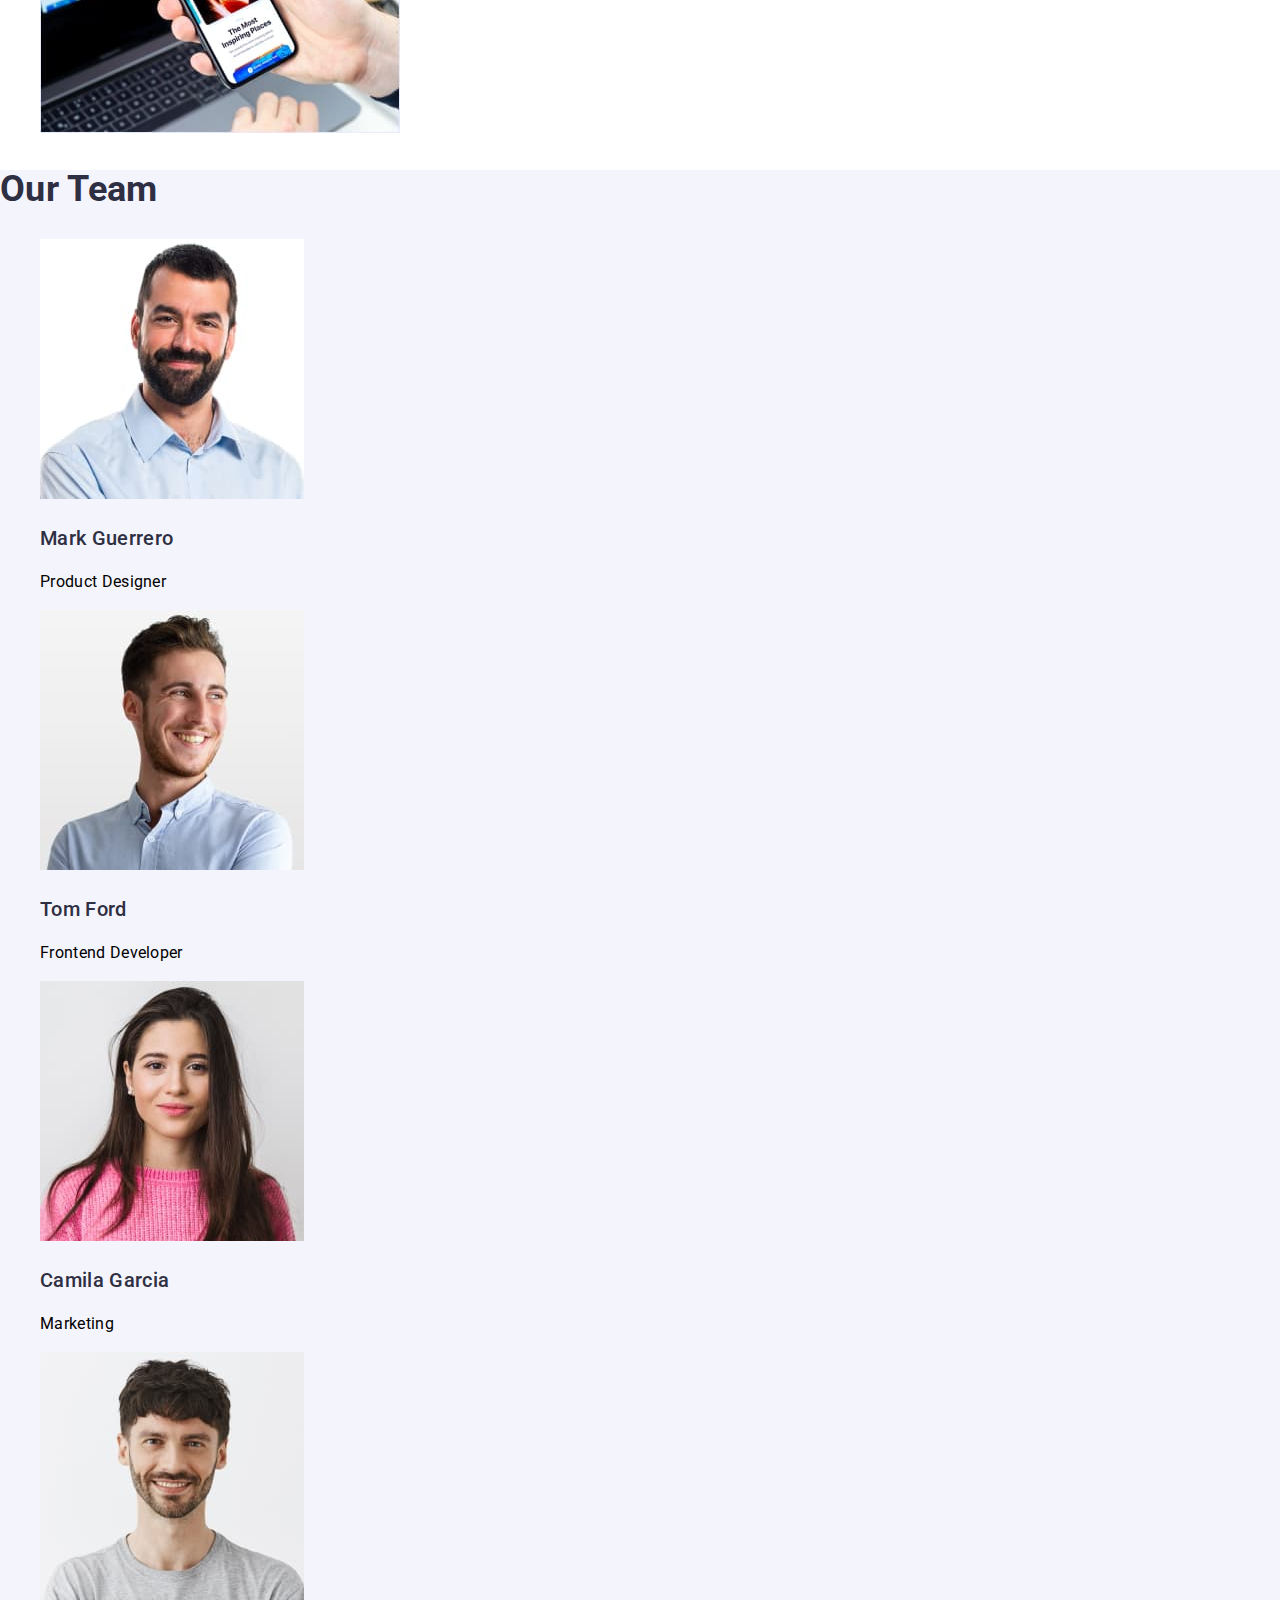
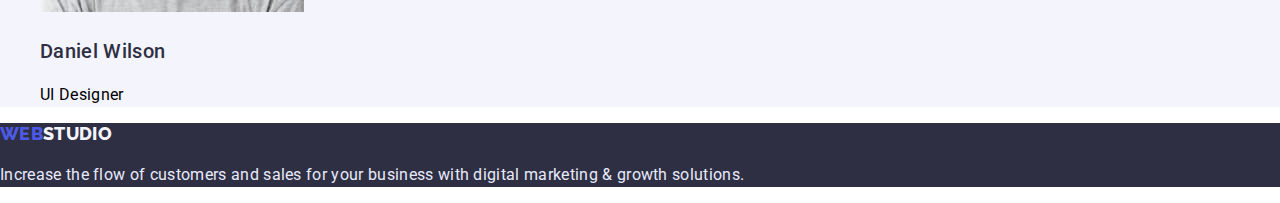
==== commit a7d8c778: "correct errors button color" ====
--- a/index.html
+++ b/index.html
@@ -9,9 +9,10 @@
 
     <!-- Спочатку нормалізатор -->
     <link rel="stylesheet"
-        href="https://cdnjs.cloudflare.com/ajax/libs/modern-normalize/1.0.0/modern-normalize.min.css" />
+        href="https://cdnjs.cloudflare.com/ajax/libs/modern-normalize/1.0.0/modern-normalize.min.css">
 
     <title>STUDIO</title>
+
     <link rel="preconnect" href="https://fonts.googleapis.com">
     <link rel="preconnect" href="https://fonts.gstatic.com" crossorigin>
     <link rel="stylesheet"
@@ -42,10 +43,10 @@
         <address class="phone-mail">
             <ul class="menu-contacts list">
                 <li>
-                    <a class="contact-phone-mail link" href="mailto:info@devstudio.com"> info@devstudio.com</a>
+                    <a class="contact-mail link" href="mailto:info@devstudio.com"> info@devstudio.com</a>
                 </li>
                 <li>
-                    <a class="contact-phone-mail link" href="tel:+110001111111">+11 (000) 111-11-11</a>
+                    <a class="contact-phone link" href="tel:+110001111111">+11 (000) 111-11-11</a>
                 </li>
             </ul>
         </address>
@@ -55,40 +56,44 @@
 
         <!-- hero image -->
         <section class="hero">
-            <h1 class="main-title" lang="en">Effective Solutions for Your Business</h1>
-            <button class="button" type="button">Order Service</button>
+            <h1 class="main-title">Effective Solutions for Your Business</h1>
+            <button class="hero-button" type="button">Order Service</button>
         </section>
 
         <!-- Feature -->
         <section class="feature">
 
-            <h2 class="suptitle visually-hidden">Feature</h2>
+            <h2 class="visually-hidden">Feature</h2>
             <ul class="list">
                 <li>
                     <h3 class="section-suptitle">Strategy</h3>
 
-                    Our goal is to identify the business problem
-                    to walk away with the perfect and
-                    creative solution.
+                    <p class="suptitle-txt">Our goal is to identify the business problem
+                        to walk away with the perfect and
+                        creative solution.</p>
+
                 </li>
                 <li>
                     <h3 class="section-suptitle">Punctuality</h3>
 
-                    Bring the key message to the brand's audience for
-                    the best price within the shortest possible time.
+                    <p class="suptitle-txt">Bring the key message to the brand's audience for
+                        the best price within the shortest possible time.</p>
+
                 </li>
 
                 <li>
                     <h3 class="section-suptitle">Diligence</h3>
-                    Research and confirm brands that present the strongest
-                    digital growth opportunities and minimize risk.
+                    <p class="suptitle-txt">Research and confirm brands that present the strongest
+                        digital growth opportunities and minimize risk.</p>
+
                 </li>
 
 
                 <li>
                     <h3 class="section-suptitle">Technologies</h3>
-                    Design practice focused on digital experiences.
-                    We bring forth a deep passion for problem-solving.
+                    <p class="suptitle-txt">Design practice focused on digital experiences.
+                        We bring forth a deep passion for problem-solving.</p>
+
                 </li>
             </ul>
         </section>
@@ -108,23 +113,27 @@
             <ul class="list">
                 <li>
                     <img src=" ./images/mark-opt.jpg" alt="Mark Guerrero Product Designer" width="264">
-                    <h3 class="header-3">Mark Guerrero</h3>
+                    <h3 class="section-suptitle">Mark Guerrero</h3>
+
                     <p class="suptitle-txt">Product Designer</p>
                 </li>
                 <li>
                     <img src=" ./images/tom-opt.jpg" alt="Tom Ford Frontend Developer" width="264">
                     <h3 class="section-suptitle">Tom Ford</h3>
+
                     <p class="suptitle-txt">Frontend Developer</p>
                 </li>
                 <li>
                     <img src=" ./images/camila-opt.jpg" alt="Camila Garcia Marketing" width="264">
                     <h3 class="section-suptitle">Camila Garcia</h3>
+
                     <p class=" suptitle-txt">Marketing</p>
                 </li>
 
                 <li>
                     <img src="./images/daniel-opt.jpg" alt="Daniel Wilson UI Designer" width="264">
                     <h3 class="section-suptitle">Daniel Wilson</h3>
+
                     <p class="suptitle-txt">UI Designer</p>
                 </li>
             </ul>
--- a/css/styles.css
+++ b/css/styles.css
@@ -1,4 +1,6 @@
 :root {
+  --primary-font-family: 'Roboto';
+  --secondary-font-family: 'Raleway';
   --primary-brand-color: #4d5ae5;
   --presed-state-color: #404bbf;
   --dark-color-bg: #2e2f42;
@@ -12,6 +14,14 @@
   --title-text-color: #2e2f42;
   --primary-bg-color: #ffffff;
   --primary-white-color: #ffffff;
+  --header-1-font-size: 56px;
+  --header-1-font-weight: 700;
+  --header-1-line-height: 1.07;
+  --header-2-font-size: 36px;
+  --header-2-line-height: 1.11;
+  --header-3-font-size: 20px;
+  --header-3-font-weight: 500;
+  --logo-font-size: 18px;
 }
 
 .visually-hidden {
@@ -29,12 +39,11 @@
 }
 
 body {
-  font-family: "Roboto", sans-serif;
-  font-size: 16px;
+  background-color: var(--primary-bg-color);
+  font-family: var(--primary-font-family), sans-serif;
+  font-size: var(--regular-font-size);
   line-height: 1.5;
   letter-spacing: 0.02em;
-  /* color: var(); */
-  /* background-color: var{--primary-bg-color} */
 }
 /* =========== styles remove =========  */
 .list {
@@ -46,48 +55,43 @@
 /* =========== /styles remove =========  */
 
 .logotype {
-  font-family: "Raleway", sans-serif;
+  font-family: var(--secondary-font-family), sans-serif;
+  font-size: var(--logo-font-size);
   font-weight: 800;
-  font-size: 18px;
   line-height: 1.17;
 }
 .web-color {
-  color: #4d5ae5;
+  color: var(--primary-brand-color);
 }
 .studio-color {
-  color: #2e2f42;
+  color: var(--dark-color-bg);
 }
 .studio-color-footer {
   color: #f4f4fd;
 }
 /* ================== COMPONENTS ================== */
 .suptitle {
-  font-weight: 700;
-  font-size: 36px;
-  line-height: 1.11;
+  font-size: var(--header-2-font-size);
+  line-height: var(--header-2-line-height);
   text-transform: capitalize;
-  color: #2e2f42;
+  color: var(--title-text-color);
 }
 
-.heading {
-  font-weight: 500;
-  font-size: 20px;
+.section-suptitle {
+  font-weight: var(--header-3-font-weight);
+  font-size: var(--header-3-font-size);
   line-height: 1.2;
   /* text-align: center; */
-  color: var(title-text-color);
+  color: var(--title-text-color);
 }
 
-.suptitle-txt {
-  font-weight: 400;
-  color: #434455;
+.project-txt {
+  color: var(--text-color-bg);
 }
 .suptitle-theme-light {
-  color: #e7e9fc;
+  color: var(--accent-color);
 }
 
-.suptitle-theme-dark {
-  color: #000000;
-}
 /* ================== /COMPONENTS ================== */
 
 /*========= HEADER ===============*/
@@ -99,52 +103,71 @@
 
 .menu .menu-link:hover,
 .menu .menu-link:focus {
-  color: var(presed-state-color);
+  color: var(--presed-state-color);
 }
 
-.contact-phone-mail {
+.contact-mail,
+.contact-phone {
   font-style: normal;
-  font-weight: 400;
-  color: #434455;
+  color: var(--dark-color-bg);
 }
-.contact-phone-mail:active {
-  color: var(--dark-color-bg);
+.contact-mail:hover,
+.contact-mail:focus {
+  color: var(--presed-state-color);
 }
 /* ================/HEADER ============== */
 
 /* =================HERO================= */
 
 .hero {
-  width: 1440px;
-  height: 600px;
-  left: 0px;
-  top: 72px;
-  background: #2e2f42;
+  background: var(--dark-color-bg);
 }
 .main-title {
-  /* position: absolute; */
-  width: 496px;
-  height: 120px;
-  left: 472px;
-  top: 260px;
-  font-weight: 700;
   font-size: 56px;
   line-height: 1.07;
-  /* text-align: center; */
-  color: #ffffff;
+  color: var(--primary-white-color);
 }
 
 /* ========= Button ============== */
-.button {
-  color: var(--primary-brand-color);
-  background-color: var(--primary-bg-color);
+.hero-button {
+  font-family: 'Roboto';
+  font-weight: 500;
+  font-size: 16px;
+  line-height: 1.5;
+  width: 169px;
+  height: 56px;
+  left: 20px;
+  top: 20px;
+  box-shadow: 0px 4px 4px rgba(0, 0, 0, 0.15);
+  border-radius: 4px;
+  color: var(--primary-bg-color);
+  background-color: var(--primary-brand-color);
 }
 
-.button:hover,
-.button:focus {
-  background: #404bbf;
-  color: #ffffff;
+.hero-button:hover,
+.hero-button:focus {
+  background: var(--presed-state-color);
+  color: var(--primary-white-color);
 }
+.pointer {
+  width: 116px;
+  height: 48px;
+  border: none;
+  font-family: 'Roboto';
+  font-weight: 500;
+  font-size: 16px;
+  line-height: 1.5;
+  letter-spacing: 0.04em;
+  color: var(--primary-brand-color);
+  cursor: pointer;
+}
+
+.pointer:hover,
+.pointer:focus {
+  background: var(--presed-state-color);
+  color: var(--primary-white-color);
+}
+
 /* ========= /Button ============== */
 
 /* =================== Team ============== */
@@ -156,9 +179,5 @@
 /* =============FOOTER=================== */
 
 .footer-content {
-  width: 1440px;
-  height: 310px;
-  left: 0px;
-  top: 2280px;
   background: var(--dark-color-bg);
 }
